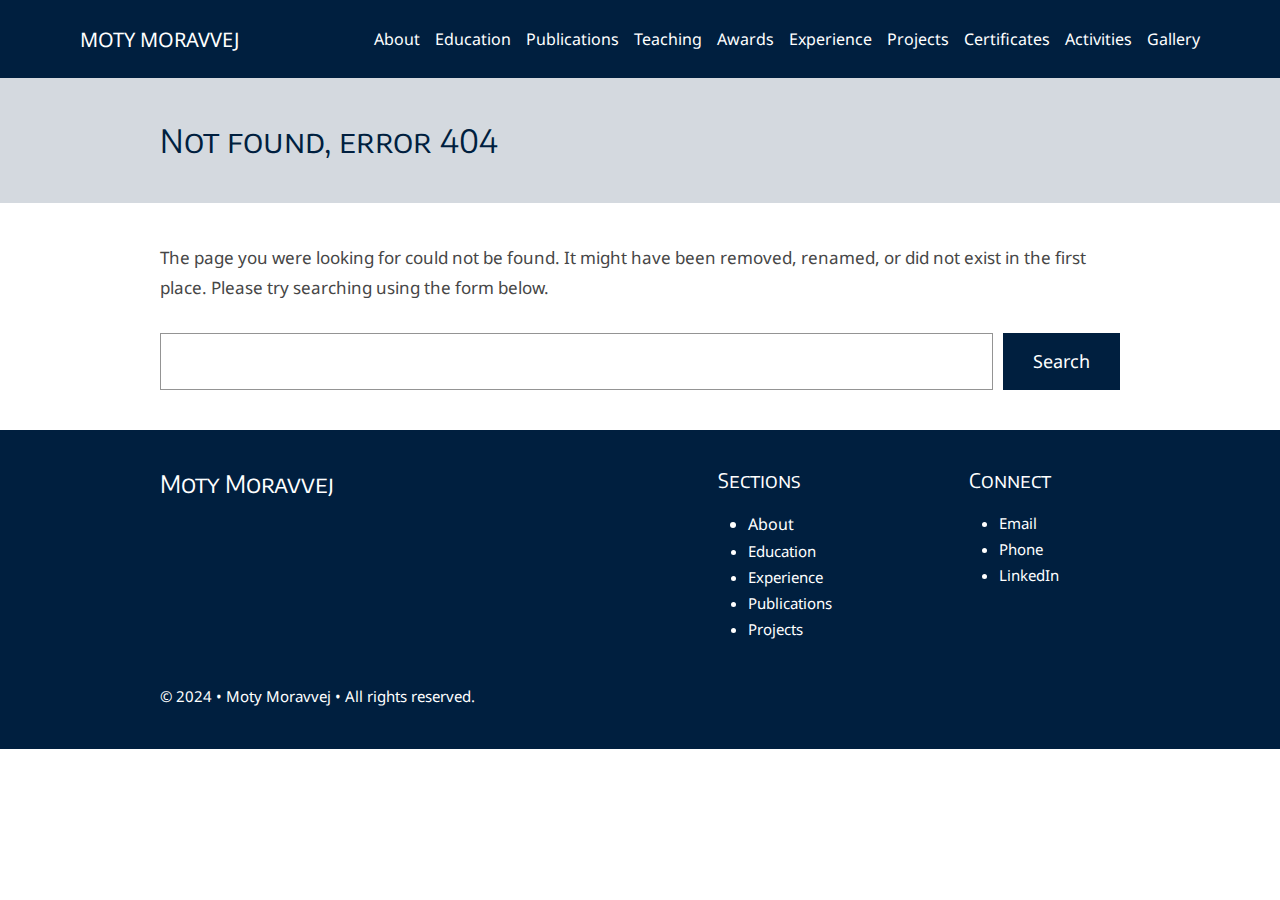
==== 404/index.html @ e3e59a63 "Add files via upload" ====
<!DOCTYPE html>
<html lang="en-CA">
<head>
	<meta charset="UTF-8">
	<meta name="viewport" content="width=device-width, initial-scale=1">
<meta name="robots" content="max-image-preview:large">
<title>Page not found &#8211; Moty Moravvej</title>
<link rel="alternate" type="application/rss+xml" title="Moty Moravvej &raquo; Feed" href="https://mmoravvejh.github.io/feed/">
<link rel="alternate" type="application/rss+xml" title="Moty Moravvej &raquo; Comments Feed" href="https://mmoravvejh.github.io/comments/feed/">
<script>
window._wpemojiSettings = {"baseUrl":"https:\/\/s.w.org\/images\/core\/emoji\/15.0.3\/72x72\/","ext":".png","svgUrl":"https:\/\/s.w.org\/images\/core\/emoji\/15.0.3\/svg\/","svgExt":".svg","source":{"concatemoji":"https:\/\/mmoravvejh.github.io\/wp-includes\/js\/wp-emoji-release.min.js?ver=6.6.1"}};
/*! This file is auto-generated */
!function(i,n){var o,s,e;function c(e){try{var t={supportTests:e,timestamp:(new Date).valueOf()};sessionStorage.setItem(o,JSON.stringify(t))}catch(e){}}function p(e,t,n){e.clearRect(0,0,e.canvas.width,e.canvas.height),e.fillText(t,0,0);var t=new Uint32Array(e.getImageData(0,0,e.canvas.width,e.canvas.height).data),r=(e.clearRect(0,0,e.canvas.width,e.canvas.height),e.fillText(n,0,0),new Uint32Array(e.getImageData(0,0,e.canvas.width,e.canvas.height).data));return t.every(function(e,t){return e===r[t]})}function u(e,t,n){switch(t){case"flag":return n(e,"🏳️‍⚧️","🏳️​⚧️")?!1:!n(e,"🇺🇳","🇺​🇳")&&!n(e,"🏴󠁧󠁢󠁥󠁮󠁧󠁿","🏴​󠁧​󠁢​󠁥​󠁮​󠁧​󠁿");case"emoji":return!n(e,"🐦‍⬛","🐦​⬛")}return!1}function f(e,t,n){var r="undefined"!=typeof WorkerGlobalScope&&self instanceof WorkerGlobalScope?new OffscreenCanvas(300,150):i.createElement("canvas"),a=r.getContext("2d",{willReadFrequently:!0}),o=(a.textBaseline="top",a.font="600 32px Arial",{});return e.forEach(function(e){o[e]=t(a,e,n)}),o}function t(e){var t=i.createElement("script");t.src=e,t.defer=!0,i.head.appendChild(t)}"undefined"!=typeof Promise&&(o="wpEmojiSettingsSupports",s=["flag","emoji"],n.supports={everything:!0,everythingExceptFlag:!0},e=new Promise(function(e){i.addEventListener("DOMContentLoaded",e,{once:!0})}),new Promise(function(t){var n=function(){try{var e=JSON.parse(sessionStorage.getItem(o));if("object"==typeof e&&"number"==typeof e.timestamp&&(new Date).valueOf()<e.timestamp+604800&&"object"==typeof e.supportTests)return e.supportTests}catch(e){}return null}();if(!n){if("undefined"!=typeof Worker&&"undefined"!=typeof OffscreenCanvas&&"undefined"!=typeof URL&&URL.createObjectURL&&"undefined"!=typeof Blob)try{var e="postMessage("+f.toString()+"("+[JSON.stringify(s),u.toString(),p.toString()].join(",")+"));",r=new Blob([e],{type:"text/javascript"}),a=new Worker(URL.createObjectURL(r),{name:"wpTestEmojiSupports"});return void(a.onmessage=function(e){c(n=e.data),a.terminate(),t(n)})}catch(e){}c(n=f(s,u,p))}t(n)}).then(function(e){for(var t in e)n.supports[t]=e[t],n.supports.everything=n.supports.everything&&n.supports[t],"flag"!==t&&(n.supports.everythingExceptFlag=n.supports.everythingExceptFlag&&n.supports[t]);n.supports.everythingExceptFlag=n.supports.everythingExceptFlag&&!n.supports.flag,n.DOMReady=!1,n.readyCallback=function(){n.DOMReady=!0}}).then(function(){return e}).then(function(){var e;n.supports.everything||(n.readyCallback(),(e=n.source||{}).concatemoji?t(e.concatemoji):e.wpemoji&&e.twemoji&&(t(e.twemoji),t(e.wpemoji)))}))}((window,document),window._wpemojiSettings);
</script>
<style id="wp-block-site-title-inline-css">:root :where(.wp-block-site-title a){color:inherit}</style>
<style id="wp-block-group-inline-css">.wp-block-group{box-sizing:border-box}:where(.wp-block-group.wp-block-group-is-layout-constrained){position:relative}</style>
<style id="wp-block-navigation-link-inline-css">.wp-block-navigation .wp-block-navigation-item__label{overflow-wrap:break-word}.wp-block-navigation .wp-block-navigation-item__description{display:none}.link-ui-tools{border-top:1px solid #f0f0f0;padding:8px}.link-ui-block-inserter{padding-top:8px}.link-ui-block-inserter__back{margin-left:8px;text-transform:uppercase}</style>
<link rel="stylesheet" id="wp-block-navigation-css" href="https://mmoravvejh.github.io/wp-includes/blocks/navigation/style.min.css?ver=6.6.1" media="all">
<style id="wp-block-heading-inline-css">h1.has-background,h2.has-background,h3.has-background,h4.has-background,h5.has-background,h6.has-background{padding:1.25em 2.375em}h1.has-text-align-left[style*=writing-mode]:where([style*=vertical-lr]),h1.has-text-align-right[style*=writing-mode]:where([style*=vertical-rl]),h2.has-text-align-left[style*=writing-mode]:where([style*=vertical-lr]),h2.has-text-align-right[style*=writing-mode]:where([style*=vertical-rl]),h3.has-text-align-left[style*=writing-mode]:where([style*=vertical-lr]),h3.has-text-align-right[style*=writing-mode]:where([style*=vertical-rl]),h4.has-text-align-left[style*=writing-mode]:where([style*=vertical-lr]),h4.has-text-align-right[style*=writing-mode]:where([style*=vertical-rl]),h5.has-text-align-left[style*=writing-mode]:where([style*=vertical-lr]),h5.has-text-align-right[style*=writing-mode]:where([style*=vertical-rl]),h6.has-text-align-left[style*=writing-mode]:where([style*=vertical-lr]),h6.has-text-align-right[style*=writing-mode]:where([style*=vertical-rl]){rotate:180deg}</style>
<style id="wp-block-paragraph-inline-css">.is-small-text{font-size:.875em}.is-regular-text{font-size:1em}.is-large-text{font-size:2.25em}.is-larger-text{font-size:3em}.has-drop-cap:not(:focus):first-letter{float:left;font-size:8.4em;font-style:normal;font-weight:100;line-height:.68;margin:.05em .1em 0 0;text-transform:uppercase}body.rtl .has-drop-cap:not(:focus):first-letter{float:none;margin-left:.1em}p.has-drop-cap.has-background{overflow:hidden}:root :where(p.has-background){padding:1.25em 2.375em}:where(p.has-text-color:not(.has-link-color)) a{color:inherit}p.has-text-align-left[style*="writing-mode:vertical-lr"],p.has-text-align-right[style*="writing-mode:vertical-rl"]{rotate:180deg}</style>
<style id="wp-block-search-inline-css">.wp-block-search__button{margin-left:10px;word-break:normal}.wp-block-search__button.has-icon{line-height:0}.wp-block-search__button svg{height:1.25em;min-height:24px;min-width:24px;width:1.25em;fill:currentColor;vertical-align:text-bottom}:where(.wp-block-search__button){border:1px solid #ccc;padding:6px 10px}.wp-block-search__inside-wrapper{display:flex;flex:auto;flex-wrap:nowrap;max-width:100%}.wp-block-search__label{width:100%}.wp-block-search__input{appearance:none;border:1px solid #949494;flex-grow:1;margin-left:0;margin-right:0;min-width:3rem;padding:8px;text-decoration:unset!important}.wp-block-search.wp-block-search__button-only .wp-block-search__button{flex-shrink:0;margin-left:0;max-width:100%}.wp-block-search.wp-block-search__button-only .wp-block-search__button[aria-expanded=true]{max-width:calc(100% - 100px)}.wp-block-search.wp-block-search__button-only .wp-block-search__inside-wrapper{min-width:0!important;transition-property:width}.wp-block-search.wp-block-search__button-only .wp-block-search__input{flex-basis:100%;transition-duration:.3s}.wp-block-search.wp-block-search__button-only.wp-block-search__searchfield-hidden,.wp-block-search.wp-block-search__button-only.wp-block-search__searchfield-hidden .wp-block-search__inside-wrapper{overflow:hidden}.wp-block-search.wp-block-search__button-only.wp-block-search__searchfield-hidden .wp-block-search__input{border-left-width:0!important;border-right-width:0!important;flex-basis:0;flex-grow:0;margin:0;min-width:0!important;padding-left:0!important;padding-right:0!important;width:0!important}:where(.wp-block-search__input){font-family:inherit;font-size:inherit;font-style:inherit;font-weight:inherit;letter-spacing:inherit;line-height:inherit;text-transform:inherit}:where(.wp-block-search__button-inside .wp-block-search__inside-wrapper){border:1px solid #949494;box-sizing:border-box;padding:4px}:where(.wp-block-search__button-inside .wp-block-search__inside-wrapper) .wp-block-search__input{border:none;border-radius:0;padding:0 4px}:where(.wp-block-search__button-inside .wp-block-search__inside-wrapper) .wp-block-search__input:focus{outline:none}:where(.wp-block-search__button-inside .wp-block-search__inside-wrapper) :where(.wp-block-search__button){padding:4px 8px}.wp-block-search.aligncenter .wp-block-search__inside-wrapper{margin:auto}.wp-block[data-align=right] .wp-block-search.wp-block-search__button-only .wp-block-search__inside-wrapper{float:right}</style>
<style id="wp-block-list-inline-css">ol,ul{box-sizing:border-box}:root :where(ul.has-background,ol.has-background){padding:1.25em 2.375em}</style>
<style id="wp-block-columns-inline-css">.wp-block-columns{align-items:normal!important;box-sizing:border-box;display:flex;flex-wrap:wrap!important}@media (min-width:782px){.wp-block-columns{flex-wrap:nowrap!important}}.wp-block-columns.are-vertically-aligned-top{align-items:flex-start}.wp-block-columns.are-vertically-aligned-center{align-items:center}.wp-block-columns.are-vertically-aligned-bottom{align-items:flex-end}@media (max-width:781px){.wp-block-columns:not(.is-not-stacked-on-mobile)>.wp-block-column{flex-basis:100%!important}}@media (min-width:782px){.wp-block-columns:not(.is-not-stacked-on-mobile)>.wp-block-column{flex-basis:0;flex-grow:1}.wp-block-columns:not(.is-not-stacked-on-mobile)>.wp-block-column[style*=flex-basis]{flex-grow:0}}.wp-block-columns.is-not-stacked-on-mobile{flex-wrap:nowrap!important}.wp-block-columns.is-not-stacked-on-mobile>.wp-block-column{flex-basis:0;flex-grow:1}.wp-block-columns.is-not-stacked-on-mobile>.wp-block-column[style*=flex-basis]{flex-grow:0}:where(.wp-block-columns){margin-bottom:1.75em}:where(.wp-block-columns.has-background){padding:1.25em 2.375em}.wp-block-column{flex-grow:1;min-width:0;overflow-wrap:break-word;word-break:break-word}.wp-block-column.is-vertically-aligned-top{align-self:flex-start}.wp-block-column.is-vertically-aligned-center{align-self:center}.wp-block-column.is-vertically-aligned-bottom{align-self:flex-end}.wp-block-column.is-vertically-aligned-stretch{align-self:stretch}.wp-block-column.is-vertically-aligned-bottom,.wp-block-column.is-vertically-aligned-center,.wp-block-column.is-vertically-aligned-top{width:100%}</style>
<style id="wp-emoji-styles-inline-css">img.wp-smiley, img.emoji {
		display: inline !important;
		border: none !important;
		box-shadow: none !important;
		height: 1em !important;
		width: 1em !important;
		margin: 0 0.07em !important;
		vertical-align: -0.1em !important;
		background: none !important;
		padding: 0 !important;
	}</style>
<style id="wp-block-library-inline-css">:root{--wp-admin-theme-color:#007cba;--wp-admin-theme-color--rgb:0,124,186;--wp-admin-theme-color-darker-10:#006ba1;--wp-admin-theme-color-darker-10--rgb:0,107,161;--wp-admin-theme-color-darker-20:#005a87;--wp-admin-theme-color-darker-20--rgb:0,90,135;--wp-admin-border-width-focus:2px;--wp-block-synced-color:#7a00df;--wp-block-synced-color--rgb:122,0,223;--wp-bound-block-color:var(--wp-block-synced-color)}@media (min-resolution:192dpi){:root{--wp-admin-border-width-focus:1.5px}}.wp-element-button{cursor:pointer}:root{--wp--preset--font-size--normal:16px;--wp--preset--font-size--huge:42px}:root .has-very-light-gray-background-color{background-color:#eee}:root .has-very-dark-gray-background-color{background-color:#313131}:root .has-very-light-gray-color{color:#eee}:root .has-very-dark-gray-color{color:#313131}:root .has-vivid-green-cyan-to-vivid-cyan-blue-gradient-background{background:linear-gradient(135deg,#00d084,#0693e3)}:root .has-purple-crush-gradient-background{background:linear-gradient(135deg,#34e2e4,#4721fb 50%,#ab1dfe)}:root .has-hazy-dawn-gradient-background{background:linear-gradient(135deg,#faaca8,#dad0ec)}:root .has-subdued-olive-gradient-background{background:linear-gradient(135deg,#fafae1,#67a671)}:root .has-atomic-cream-gradient-background{background:linear-gradient(135deg,#fdd79a,#004a59)}:root .has-nightshade-gradient-background{background:linear-gradient(135deg,#330968,#31cdcf)}:root .has-midnight-gradient-background{background:linear-gradient(135deg,#020381,#2874fc)}.has-regular-font-size{font-size:1em}.has-larger-font-size{font-size:2.625em}.has-normal-font-size{font-size:var(--wp--preset--font-size--normal)}.has-huge-font-size{font-size:var(--wp--preset--font-size--huge)}.has-text-align-center{text-align:center}.has-text-align-left{text-align:left}.has-text-align-right{text-align:right}#end-resizable-editor-section{display:none}.aligncenter{clear:both}.items-justified-left{justify-content:flex-start}.items-justified-center{justify-content:center}.items-justified-right{justify-content:flex-end}.items-justified-space-between{justify-content:space-between}.screen-reader-text{border:0;clip:rect(1px,1px,1px,1px);clip-path:inset(50%);height:1px;margin:-1px;overflow:hidden;padding:0;position:absolute;width:1px;word-wrap:normal!important}.screen-reader-text:focus{background-color:#ddd;clip:auto!important;clip-path:none;color:#444;display:block;font-size:1em;height:auto;left:5px;line-height:normal;padding:15px 23px 14px;text-decoration:none;top:5px;width:auto;z-index:100000}html :where(.has-border-color){border-style:solid}html :where([style*=border-top-color]){border-top-style:solid}html :where([style*=border-right-color]){border-right-style:solid}html :where([style*=border-bottom-color]){border-bottom-style:solid}html :where([style*=border-left-color]){border-left-style:solid}html :where([style*=border-width]){border-style:solid}html :where([style*=border-top-width]){border-top-style:solid}html :where([style*=border-right-width]){border-right-style:solid}html :where([style*=border-bottom-width]){border-bottom-style:solid}html :where([style*=border-left-width]){border-left-style:solid}html :where(img[class*=wp-image-]){height:auto;max-width:100%}:where(figure){margin:0 0 1em}html :where(.is-position-sticky){--wp-admin--admin-bar--position-offset:var(--wp-admin--admin-bar--height,0px)}@media screen and (max-width:600px){html :where(.is-position-sticky){--wp-admin--admin-bar--position-offset:0px}}</style>
<style id="global-styles-inline-css">:root{--wp--preset--aspect-ratio--square: 1;--wp--preset--aspect-ratio--4-3: 4/3;--wp--preset--aspect-ratio--3-4: 3/4;--wp--preset--aspect-ratio--3-2: 3/2;--wp--preset--aspect-ratio--2-3: 2/3;--wp--preset--aspect-ratio--16-9: 16/9;--wp--preset--aspect-ratio--9-16: 9/16;--wp--preset--color--black: #000000;--wp--preset--color--cyan-bluish-gray: #abb8c3;--wp--preset--color--white: #ffffff;--wp--preset--color--pale-pink: #f78da7;--wp--preset--color--vivid-red: #cf2e2e;--wp--preset--color--luminous-vivid-orange: #ff6900;--wp--preset--color--luminous-vivid-amber: #fcb900;--wp--preset--color--light-green-cyan: #7bdcb5;--wp--preset--color--vivid-green-cyan: #00d084;--wp--preset--color--pale-cyan-blue: #8ed1fc;--wp--preset--color--vivid-cyan-blue: #0693e3;--wp--preset--color--vivid-purple: #9b51e0;--wp--preset--color--base: #ffffff;--wp--preset--color--contrast: #464646;--wp--preset--color--primary: #334156;--wp--preset--color--secondary: #001f3f;--wp--preset--color--neutral: #eeeeee;--wp--preset--gradient--vivid-cyan-blue-to-vivid-purple: linear-gradient(135deg,rgba(6,147,227,1) 0%,rgb(155,81,224) 100%);--wp--preset--gradient--light-green-cyan-to-vivid-green-cyan: linear-gradient(135deg,rgb(122,220,180) 0%,rgb(0,208,130) 100%);--wp--preset--gradient--luminous-vivid-amber-to-luminous-vivid-orange: linear-gradient(135deg,rgba(252,185,0,1) 0%,rgba(255,105,0,1) 100%);--wp--preset--gradient--luminous-vivid-orange-to-vivid-red: linear-gradient(135deg,rgba(255,105,0,1) 0%,rgb(207,46,46) 100%);--wp--preset--gradient--very-light-gray-to-cyan-bluish-gray: linear-gradient(135deg,rgb(238,238,238) 0%,rgb(169,184,195) 100%);--wp--preset--gradient--cool-to-warm-spectrum: linear-gradient(135deg,rgb(74,234,220) 0%,rgb(151,120,209) 20%,rgb(207,42,186) 40%,rgb(238,44,130) 60%,rgb(251,105,98) 80%,rgb(254,248,76) 100%);--wp--preset--gradient--blush-light-purple: linear-gradient(135deg,rgb(255,206,236) 0%,rgb(152,150,240) 100%);--wp--preset--gradient--blush-bordeaux: linear-gradient(135deg,rgb(254,205,165) 0%,rgb(254,45,45) 50%,rgb(107,0,62) 100%);--wp--preset--gradient--luminous-dusk: linear-gradient(135deg,rgb(255,203,112) 0%,rgb(199,81,192) 50%,rgb(65,88,208) 100%);--wp--preset--gradient--pale-ocean: linear-gradient(135deg,rgb(255,245,203) 0%,rgb(182,227,212) 50%,rgb(51,167,181) 100%);--wp--preset--gradient--electric-grass: linear-gradient(135deg,rgb(202,248,128) 0%,rgb(113,206,126) 100%);--wp--preset--gradient--midnight: linear-gradient(135deg,rgb(2,3,129) 0%,rgb(40,116,252) 100%);--wp--preset--font-size--small: 18px;--wp--preset--font-size--medium: clamp(18px, 1.125rem + ((1vw - 3.2px) * 0.227), 20px);--wp--preset--font-size--large: clamp(20px, 1.25rem + ((1vw - 3.2px) * 0.455), 24px);--wp--preset--font-size--x-large: clamp(24px, 1.5rem + ((1vw - 3.2px) * 0.682), 30px);--wp--preset--font-size--x-small: 16px;--wp--preset--font-size--max-36: clamp(30px, 1.875rem + ((1vw - 3.2px) * 0.682), 36px);--wp--preset--font-size--max-48: clamp(36px, 2.25rem + ((1vw - 3.2px) * 1.364), 48px);--wp--preset--font-size--max-60: clamp(42px, 2.625rem + ((1vw - 3.2px) * 2.045), 60px);--wp--preset--font-size--max-72: clamp(48px, 3rem + ((1vw - 3.2px) * 2.727), 72px);--wp--preset--font-family--ibm-plex-sans: "IBM Plex Sans", sans-serif;--wp--preset--font-family--noto-sans: "Noto Sans", sans-serif;--wp--preset--font-family--encode-sans: "Encode Sans", sans-serif;--wp--preset--font-family--encode-sans-sc: "Encode Sans SC", sans-serif;--wp--preset--spacing--20: 0.44rem;--wp--preset--spacing--30: 0.67rem;--wp--preset--spacing--40: 1rem;--wp--preset--spacing--50: 1.5rem;--wp--preset--spacing--60: 2.25rem;--wp--preset--spacing--70: 3.38rem;--wp--preset--spacing--80: 5.06rem;--wp--preset--spacing--x-small: 20px;--wp--preset--spacing--small: clamp(30px, 4vw, 40px);--wp--preset--spacing--medium: clamp(40px, 6vw, 60px);--wp--preset--spacing--large: clamp(50px, 8vw, 80px);--wp--preset--spacing--x-large: clamp(60px, 10vw, 100px);--wp--preset--shadow--natural: 6px 6px 9px rgba(0, 0, 0, 0.2);--wp--preset--shadow--deep: 12px 12px 50px rgba(0, 0, 0, 0.4);--wp--preset--shadow--sharp: 6px 6px 0px rgba(0, 0, 0, 0.2);--wp--preset--shadow--outlined: 6px 6px 0px -3px rgba(255, 255, 255, 1), 6px 6px rgba(0, 0, 0, 1);--wp--preset--shadow--crisp: 6px 6px 0px rgba(0, 0, 0, 1);--wp--custom--font-weight--black: 900;--wp--custom--font-weight--bold: 700;--wp--custom--font-weight--extra-bold: 800;--wp--custom--font-weight--extra-light: 200;--wp--custom--font-weight--light: 300;--wp--custom--font-weight--medium: 500;--wp--custom--font-weight--regular: 400;--wp--custom--font-weight--semi-bold: 600;--wp--custom--font-weight--thin: 100;--wp--custom--line-height--body: 1.75;--wp--custom--line-height--heading: 1.1;--wp--custom--line-height--medium: 1.5;--wp--custom--line-height--one: 1;--wp--custom--spacing--gap: 30px;}:root { --wp--style--global--content-size: 960px;--wp--style--global--wide-size: 1200px; }:where(body) { margin: 0; }.wp-site-blocks { padding-top: var(--wp--style--root--padding-top); padding-bottom: var(--wp--style--root--padding-bottom); }.has-global-padding { padding-right: var(--wp--style--root--padding-right); padding-left: var(--wp--style--root--padding-left); }.has-global-padding > .alignfull { margin-right: calc(var(--wp--style--root--padding-right) * -1); margin-left: calc(var(--wp--style--root--padding-left) * -1); }.has-global-padding :where(:not(.alignfull.is-layout-flow) > .has-global-padding:not(.wp-block-block, .alignfull)) { padding-right: 0; padding-left: 0; }.has-global-padding :where(:not(.alignfull.is-layout-flow) > .has-global-padding:not(.wp-block-block, .alignfull)) > .alignfull { margin-left: 0; margin-right: 0; }.wp-site-blocks > .alignleft { float: left; margin-right: 2em; }.wp-site-blocks > .alignright { float: right; margin-left: 2em; }.wp-site-blocks > .aligncenter { justify-content: center; margin-left: auto; margin-right: auto; }:where(.wp-site-blocks) > * { margin-block-start: var(--wp--custom--spacing--gap); margin-block-end: 0; }:where(.wp-site-blocks) > :first-child { margin-block-start: 0; }:where(.wp-site-blocks) > :last-child { margin-block-end: 0; }:root { --wp--style--block-gap: var(--wp--custom--spacing--gap); }.is-layout-flow  > :first-child{margin-block-start: 0;}.is-layout-flow  > :last-child{margin-block-end: 0;}.is-layout-flow  > *{margin-block-start: var(--wp--custom--spacing--gap);margin-block-end: 0;}.is-layout-constrained  > :first-child{margin-block-start: 0;}.is-layout-constrained  > :last-child{margin-block-end: 0;}.is-layout-constrained  > *{margin-block-start: var(--wp--custom--spacing--gap);margin-block-end: 0;}.is-layout-flex {gap: var(--wp--custom--spacing--gap);}.is-layout-grid {gap: var(--wp--custom--spacing--gap);}.is-layout-flow > .alignleft{float: left;margin-inline-start: 0;margin-inline-end: 2em;}.is-layout-flow > .alignright{float: right;margin-inline-start: 2em;margin-inline-end: 0;}.is-layout-flow > .aligncenter{margin-left: auto !important;margin-right: auto !important;}.is-layout-constrained > .alignleft{float: left;margin-inline-start: 0;margin-inline-end: 2em;}.is-layout-constrained > .alignright{float: right;margin-inline-start: 2em;margin-inline-end: 0;}.is-layout-constrained > .aligncenter{margin-left: auto !important;margin-right: auto !important;}.is-layout-constrained > :where(:not(.alignleft):not(.alignright):not(.alignfull)){max-width: var(--wp--style--global--content-size);margin-left: auto !important;margin-right: auto !important;}.is-layout-constrained > .alignwide{max-width: var(--wp--style--global--wide-size);}body .is-layout-flex{display: flex;}.is-layout-flex{flex-wrap: wrap;align-items: center;}.is-layout-flex > :is(*, div){margin: 0;}body .is-layout-grid{display: grid;}.is-layout-grid > :is(*, div){margin: 0;}:root :where(body){background-color: var(--wp--preset--color--base);color: var(--wp--preset--color--contrast);font-family: var(--wp--preset--font-family--noto-sans);font-size: clamp(14px, 0.875rem + ((1vw - 3.2px) * 0.341), 17px);font-style: normal;font-weight: 400;line-height: var(--wp--custom--line-height--body);--wp--style--root--padding-top: 0px;--wp--style--root--padding-right: var(--wp--custom--spacing--gap);--wp--style--root--padding-bottom: 0px;--wp--style--root--padding-left: var(--wp--custom--spacing--gap);}a:where(:not(.wp-element-button)){color: var(--wp--preset--color--contrast);font-family: var(--wp--preset--font-family--noto-sans);font-style: normal;font-weight: 400;text-decoration: underline;}:root :where(a:where(:not(.wp-element-button)):hover){color: var(--wp--preset--color--contrast);}h1, h2, h3, h4, h5, h6{color: var(--wp--preset--color--secondary);font-family: var(--wp--preset--font-family--encode-sans-sc);font-weight: var(--wp--custom--font-weight--regular);line-height: var(--wp--custom--line-height--heading);}h1{font-family: var(--wp--preset--font-family--encode-sans-sc);font-size: clamp(20px, 1.25rem + ((1vw - 3.2px) * 1.364), 32px);}h2{font-family: var(--wp--preset--font-family--encode-sans-sc);font-size: clamp(20px, 1.25rem + ((1vw - 3.2px) * 1.364), 32px);font-style: normal;font-weight: 400;}h3{font-family: var(--wp--preset--font-family--encode-sans-sc);font-size: var(--wp--preset--font-size--large);}h4{font-size: var(--wp--preset--font-size--medium);}h5{font-size: var(--wp--preset--font-size--small);}h6{font-size: var(--wp--preset--font-size--small);}:root :where(.wp-element-button, .wp-block-button__link){background-color: var(--wp--preset--color--secondary);border-width: 0;color: var(--wp--preset--color--base);font-family: var(--wp--preset--font-family--noto-sans);font-size: var(--wp--preset--font-size--x-small);font-weight: var(--wp--custom--font-weight--regular);line-height: var(--wp--custom--line-height--medium);padding-top: 15px;padding-right: 30px;padding-bottom: 15px;padding-left: 30px;text-decoration: none;}:root :where(.wp-element-button:hover, .wp-block-button__link:hover){background-color: var(--wp--preset--color--primary);}:root :where(.wp-element-caption, .wp-block-audio figcaption, .wp-block-embed figcaption, .wp-block-gallery figcaption, .wp-block-image figcaption, .wp-block-table figcaption, .wp-block-video figcaption){font-family: var(--wp--preset--font-family--noto-sans);font-size: var(--wp--preset--font-size--small);margin-top: 10px;margin-bottom: 0px;}.has-black-color{color: var(--wp--preset--color--black) !important;}.has-cyan-bluish-gray-color{color: var(--wp--preset--color--cyan-bluish-gray) !important;}.has-white-color{color: var(--wp--preset--color--white) !important;}.has-pale-pink-color{color: var(--wp--preset--color--pale-pink) !important;}.has-vivid-red-color{color: var(--wp--preset--color--vivid-red) !important;}.has-luminous-vivid-orange-color{color: var(--wp--preset--color--luminous-vivid-orange) !important;}.has-luminous-vivid-amber-color{color: var(--wp--preset--color--luminous-vivid-amber) !important;}.has-light-green-cyan-color{color: var(--wp--preset--color--light-green-cyan) !important;}.has-vivid-green-cyan-color{color: var(--wp--preset--color--vivid-green-cyan) !important;}.has-pale-cyan-blue-color{color: var(--wp--preset--color--pale-cyan-blue) !important;}.has-vivid-cyan-blue-color{color: var(--wp--preset--color--vivid-cyan-blue) !important;}.has-vivid-purple-color{color: var(--wp--preset--color--vivid-purple) !important;}.has-base-color{color: var(--wp--preset--color--base) !important;}.has-contrast-color{color: var(--wp--preset--color--contrast) !important;}.has-primary-color{color: var(--wp--preset--color--primary) !important;}.has-secondary-color{color: var(--wp--preset--color--secondary) !important;}.has-neutral-color{color: var(--wp--preset--color--neutral) !important;}.has-black-background-color{background-color: var(--wp--preset--color--black) !important;}.has-cyan-bluish-gray-background-color{background-color: var(--wp--preset--color--cyan-bluish-gray) !important;}.has-white-background-color{background-color: var(--wp--preset--color--white) !important;}.has-pale-pink-background-color{background-color: var(--wp--preset--color--pale-pink) !important;}.has-vivid-red-background-color{background-color: var(--wp--preset--color--vivid-red) !important;}.has-luminous-vivid-orange-background-color{background-color: var(--wp--preset--color--luminous-vivid-orange) !important;}.has-luminous-vivid-amber-background-color{background-color: var(--wp--preset--color--luminous-vivid-amber) !important;}.has-light-green-cyan-background-color{background-color: var(--wp--preset--color--light-green-cyan) !important;}.has-vivid-green-cyan-background-color{background-color: var(--wp--preset--color--vivid-green-cyan) !important;}.has-pale-cyan-blue-background-color{background-color: var(--wp--preset--color--pale-cyan-blue) !important;}.has-vivid-cyan-blue-background-color{background-color: var(--wp--preset--color--vivid-cyan-blue) !important;}.has-vivid-purple-background-color{background-color: var(--wp--preset--color--vivid-purple) !important;}.has-base-background-color{background-color: var(--wp--preset--color--base) !important;}.has-contrast-background-color{background-color: var(--wp--preset--color--contrast) !important;}.has-primary-background-color{background-color: var(--wp--preset--color--primary) !important;}.has-secondary-background-color{background-color: var(--wp--preset--color--secondary) !important;}.has-neutral-background-color{background-color: var(--wp--preset--color--neutral) !important;}.has-black-border-color{border-color: var(--wp--preset--color--black) !important;}.has-cyan-bluish-gray-border-color{border-color: var(--wp--preset--color--cyan-bluish-gray) !important;}.has-white-border-color{border-color: var(--wp--preset--color--white) !important;}.has-pale-pink-border-color{border-color: var(--wp--preset--color--pale-pink) !important;}.has-vivid-red-border-color{border-color: var(--wp--preset--color--vivid-red) !important;}.has-luminous-vivid-orange-border-color{border-color: var(--wp--preset--color--luminous-vivid-orange) !important;}.has-luminous-vivid-amber-border-color{border-color: var(--wp--preset--color--luminous-vivid-amber) !important;}.has-light-green-cyan-border-color{border-color: var(--wp--preset--color--light-green-cyan) !important;}.has-vivid-green-cyan-border-color{border-color: var(--wp--preset--color--vivid-green-cyan) !important;}.has-pale-cyan-blue-border-color{border-color: var(--wp--preset--color--pale-cyan-blue) !important;}.has-vivid-cyan-blue-border-color{border-color: var(--wp--preset--color--vivid-cyan-blue) !important;}.has-vivid-purple-border-color{border-color: var(--wp--preset--color--vivid-purple) !important;}.has-base-border-color{border-color: var(--wp--preset--color--base) !important;}.has-contrast-border-color{border-color: var(--wp--preset--color--contrast) !important;}.has-primary-border-color{border-color: var(--wp--preset--color--primary) !important;}.has-secondary-border-color{border-color: var(--wp--preset--color--secondary) !important;}.has-neutral-border-color{border-color: var(--wp--preset--color--neutral) !important;}.has-vivid-cyan-blue-to-vivid-purple-gradient-background{background: var(--wp--preset--gradient--vivid-cyan-blue-to-vivid-purple) !important;}.has-light-green-cyan-to-vivid-green-cyan-gradient-background{background: var(--wp--preset--gradient--light-green-cyan-to-vivid-green-cyan) !important;}.has-luminous-vivid-amber-to-luminous-vivid-orange-gradient-background{background: var(--wp--preset--gradient--luminous-vivid-amber-to-luminous-vivid-orange) !important;}.has-luminous-vivid-orange-to-vivid-red-gradient-background{background: var(--wp--preset--gradient--luminous-vivid-orange-to-vivid-red) !important;}.has-very-light-gray-to-cyan-bluish-gray-gradient-background{background: var(--wp--preset--gradient--very-light-gray-to-cyan-bluish-gray) !important;}.has-cool-to-warm-spectrum-gradient-background{background: var(--wp--preset--gradient--cool-to-warm-spectrum) !important;}.has-blush-light-purple-gradient-background{background: var(--wp--preset--gradient--blush-light-purple) !important;}.has-blush-bordeaux-gradient-background{background: var(--wp--preset--gradient--blush-bordeaux) !important;}.has-luminous-dusk-gradient-background{background: var(--wp--preset--gradient--luminous-dusk) !important;}.has-pale-ocean-gradient-background{background: var(--wp--preset--gradient--pale-ocean) !important;}.has-electric-grass-gradient-background{background: var(--wp--preset--gradient--electric-grass) !important;}.has-midnight-gradient-background{background: var(--wp--preset--gradient--midnight) !important;}.has-small-font-size{font-size: var(--wp--preset--font-size--small) !important;}.has-medium-font-size{font-size: var(--wp--preset--font-size--medium) !important;}.has-large-font-size{font-size: var(--wp--preset--font-size--large) !important;}.has-x-large-font-size{font-size: var(--wp--preset--font-size--x-large) !important;}.has-x-small-font-size{font-size: var(--wp--preset--font-size--x-small) !important;}.has-max-36-font-size{font-size: var(--wp--preset--font-size--max-36) !important;}.has-max-48-font-size{font-size: var(--wp--preset--font-size--max-48) !important;}.has-max-60-font-size{font-size: var(--wp--preset--font-size--max-60) !important;}.has-max-72-font-size{font-size: var(--wp--preset--font-size--max-72) !important;}.has-ibm-plex-sans-font-family{font-family: var(--wp--preset--font-family--ibm-plex-sans) !important;}.has-noto-sans-font-family{font-family: var(--wp--preset--font-family--noto-sans) !important;}.has-encode-sans-font-family{font-family: var(--wp--preset--font-family--encode-sans) !important;}.has-encode-sans-sc-font-family{font-family: var(--wp--preset--font-family--encode-sans-sc) !important;}
:root :where(.wp-block-list){padding-left: var(--wp--custom--spacing--gap);}:root :where(.wp-block-list){}:root :where(.wp-block-list.is-style-no-disc ){list-style-type: none; padding-left: 0;}
:root :where(.wp-block-list a:where(:not(.wp-element-button))){text-decoration: none;}
:root :where(.wp-block-list a:where(:not(.wp-element-button)):hover){text-decoration: underline;}
:root :where(.wp-block-navigation){font-size: var(--wp--preset--font-size--small);}
:root :where(.wp-block-navigation a:where(:not(.wp-element-button))){text-decoration: none;}
:root :where(.wp-block-navigation a:where(:not(.wp-element-button)):hover){text-decoration: underline;}
:root :where(p.has-background ){padding: 20px 30px;}
:root :where(p a:where(:not(.wp-element-button))){text-decoration: underline;}
:root :where(p a:where(:not(.wp-element-button)):hover){text-decoration: none;}
:root :where(.wp-block-site-title){font-size: var(--wp--preset--font-size--large);}
:root :where(.wp-block-site-title a:where(:not(.wp-element-button))){text-decoration: none;}
:root :where(.wp-block-template-part){margin-top: 0;}
text-underline{
	text-decoration:underline
}:root :where(.wp-block-pullquote){}:root :where(.wp-block-pullquote p){margin: 0;}:root :where(.wp-block-code){}:root :where(.wp-block-code code){overflow-wrap: normal; overflow-x: scroll; tab-size: 4; white-space: pre !important;}:root :where(.wp-block-list){}:root :where(.wp-block-list.is-style-no-disc ){list-style-type: none; padding-left: 0;}:root :where(p.has-background ){padding: 20px 30px;}:root :where(.wp-block-post-comments-form){}:root :where(.wp-block-post-comments-form input[type=submit]){width: auto;}:root :where(.wp-block-post-comments-form label){font-size: var(--wp--preset--font-size--x-small);}:root :where(.wp-block-preformatted){overflow-wrap: normal; overflow-x: scroll; tab-size: 4; white-space: pre !important;}:root :where(.wp-block-quote){}:root :where(.wp-block-quote p){margin: 0;}:root :where(.wp-block-separator:not(.is-style-wide):not(.is-style-dots) ){width: 100px;}:root :where(.wp-block-table > tableth ){border-color: var(--wp--preset--color--contrast) !important;}:root :where(.wp-block-table > table td){border-color: var(--wp--preset--color--contrast) !important;}</style>
<style id="core-block-supports-inline-css">.wp-elements-fde78e7c9c38315b0890095f80214b30 a:where(:not(.wp-element-button)){color:var(--wp--preset--color--white);}.wp-container-core-navigation-is-layout-1{gap:15px;justify-content:flex-end;}.wp-container-core-group-is-layout-3{gap:0px;justify-content:space-between;}.wp-container-core-group-is-layout-4 > :where(:not(.alignleft):not(.alignright):not(.alignfull)){max-width:70rem;margin-left:auto !important;margin-right:auto !important;}.wp-container-core-group-is-layout-4 > .alignwide{max-width:80%;}.wp-container-core-group-is-layout-4 .alignfull{max-width:none;}.wp-container-core-group-is-layout-4 > .alignfull{margin-right:calc(var(--wp--preset--spacing--small) * -1);margin-left:calc(var(--wp--preset--spacing--small) * -1);}.wp-container-core-group-is-layout-4 > *{margin-block-start:0;margin-block-end:0;}.wp-container-core-group-is-layout-4 > * + *{margin-block-start:0;margin-block-end:0;}.wp-elements-ceb3135e2503f856cded35de84f4b0e8 a:where(:not(.wp-element-button)){color:var(--wp--preset--color--secondary);}.wp-container-core-group-is-layout-5 > .alignfull{margin-right:calc(0px * -1);margin-left:calc(0px * -1);}.wp-container-core-group-is-layout-5 > *{margin-block-start:0;margin-block-end:0;}.wp-container-core-group-is-layout-5 > * + *{margin-block-start:10px;margin-block-end:0;}.wp-elements-673c5849568043156201e1854f29af53 a:where(:not(.wp-element-button)){color:var(--wp--preset--color--base);}.wp-elements-ed2202e5d581e828c42bd27bb25340d7 a:where(:not(.wp-element-button)){color:var(--wp--preset--color--base);}.wp-elements-3ba8f4cb528330484c32e836150b2394 a:where(:not(.wp-element-button)){color:var(--wp--preset--color--base);}.wp-container-core-column-is-layout-2 > *{margin-block-start:0;margin-block-end:0;}.wp-container-core-column-is-layout-2 > * + *{margin-block-start:var(--wp--preset--spacing--x-small);margin-block-end:0;}.wp-elements-bb6c91c798b5856e4389aceec4daff7f a:where(:not(.wp-element-button)){color:var(--wp--preset--color--base);}.wp-container-core-column-is-layout-3 > *{margin-block-start:0;margin-block-end:0;}.wp-container-core-column-is-layout-3 > * + *{margin-block-start:var(--wp--preset--spacing--x-small);margin-block-end:0;}.wp-container-core-columns-is-layout-1{flex-wrap:nowrap;}.wp-elements-8f6fcf3b70f1376fc01ef7950aab0b5a a:where(:not(.wp-element-button)){color:var(--wp--preset--color--cyan-bluish-gray);}.wp-container-core-group-is-layout-9 > :where(:not(.alignleft):not(.alignright):not(.alignfull)){max-width:960px;margin-left:auto !important;margin-right:auto !important;}.wp-container-core-group-is-layout-9 > .alignwide{max-width:960px;}.wp-container-core-group-is-layout-9 .alignfull{max-width:none;}.wp-container-core-group-is-layout-9 > .alignfull{margin-right:calc(30px * -1);margin-left:calc(30px * -1);}</style>
<style id="wp-block-template-skip-link-inline-css">.skip-link.screen-reader-text {
			border: 0;
			clip: rect(1px,1px,1px,1px);
			clip-path: inset(50%);
			height: 1px;
			margin: -1px;
			overflow: hidden;
			padding: 0;
			position: absolute !important;
			width: 1px;
			word-wrap: normal !important;
		}

		.skip-link.screen-reader-text:focus {
			background-color: #eee;
			clip: auto !important;
			clip-path: none;
			color: #444;
			display: block;
			font-size: 1em;
			height: auto;
			left: 5px;
			line-height: normal;
			padding: 15px 23px 14px;
			text-decoration: none;
			top: 5px;
			width: auto;
			z-index: 100000;
		}</style>
<link rel="stylesheet" id="compilation-css" href="https://mmoravvejh.github.io/wp-content/themes/compilation/style.css?ver=1.0.4" media="all">
<link rel="https://api.w.org/" href="https://mmoravvejh.github.io/wp-json/">
<link rel="EditURI" type="application/rsd+xml" title="RSD" href="https://mmoravvejh.github.io/xmlrpc.php?rsd">
<meta name="generator" content="WordPress 6.6.1">
<script id="wp-load-polyfill-importmap">
( HTMLScriptElement.supports && HTMLScriptElement.supports("importmap") ) || document.write( '<script src="http://localhost/moty/wp-includes/js/dist/vendor/wp-polyfill-importmap.min.js?ver=1.8.2"><\/scr' + 'ipt>' );
</script>
<script type="importmap" id="wp-importmap">{"imports":{"@wordpress\/interactivity":"https:\/\/mmoravvejh.github.io\/wp-includes\/js\/dist\/interactivity.min.js?ver=6.6.1"}}</script>
<script type="module" src="https://mmoravvejh.github.io/wp-includes/blocks/navigation/view.min.js?ver=6.6.1" id="@wordpress/block-library/navigation-js-module"></script>
<link rel="modulepreload" href="https://mmoravvejh.github.io/wp-includes/js/dist/interactivity.min.js?ver=6.6.1" id="@wordpress/interactivity-js-modulepreload">
<style id="wp-fonts-local">@font-face{font-family:"IBM Plex Sans";font-style:normal;font-weight:400;font-display:fallback;src:url('https://mmoravvejh.github.io/wp-content/themes/compilation/assets/fonts/zYXgKVElMYYaJe8bpLHnCwDKtdPUFI5NadY.woff2') format('woff2');}
@font-face{font-family:"IBM Plex Sans";font-style:normal;font-weight:600;font-display:fallback;src:url('https://mmoravvejh.github.io/wp-content/themes/compilation/assets/fonts/zYX9KVElMYYaJe8bpLHnCwDKjQ76MINmdd_qFmo.woff2') format('woff2');}
@font-face{font-family:"IBM Plex Sans";font-style:normal;font-weight:300;font-display:fallback;src:url('https://mmoravvejh.github.io/wp-content/uploads/fonts/zYX9KVElMYYaJe8bpLHnCwDKjXr8MINmdd_qFmo.woff2') format('woff2');}
@font-face{font-family:"IBM Plex Sans";font-style:normal;font-weight:400;font-display:fallback;src:url('https://mmoravvejh.github.io/wp-content/uploads/fonts/zYXgKVElMYYaJe8bpLHnCwDKtdPUFI5NadY.woff2') format('woff2');}
@font-face{font-family:"IBM Plex Sans";font-style:normal;font-weight:500;font-display:fallback;src:url('https://mmoravvejh.github.io/wp-content/uploads/fonts/zYX9KVElMYYaJe8bpLHnCwDKjSL9MINmdd_qFmo.woff2') format('woff2');}
@font-face{font-family:"IBM Plex Sans";font-style:normal;font-weight:700;font-display:fallback;src:url('https://mmoravvejh.github.io/wp-content/uploads/fonts/zYX9KVElMYYaJe8bpLHnCwDKjWr7MINmdd_qFmo.woff2') format('woff2');}
@font-face{font-family:"IBM Plex Sans";font-style:normal;font-weight:600;font-display:fallback;src:url('https://mmoravvejh.github.io/wp-content/uploads/fonts/zYX9KVElMYYaJe8bpLHnCwDKjQ76MINmdd_qFmo.woff2') format('woff2');}
@font-face{font-family:"IBM Plex Sans";font-style:italic;font-weight:300;font-display:fallback;src:url('https://mmoravvejh.github.io/wp-content/uploads/fonts/zYX7KVElMYYaJe8bpLHnCwDKhdTmvIRsdP3vBmpl8A.woff2') format('woff2');}
@font-face{font-family:"IBM Plex Sans";font-style:italic;font-weight:400;font-display:fallback;src:url('https://mmoravvejh.github.io/wp-content/uploads/fonts/zYX-KVElMYYaJe8bpLHnCwDKhdTeFaxIedbzDw.woff2') format('woff2');}
@font-face{font-family:"IBM Plex Sans";font-style:italic;font-weight:500;font-display:fallback;src:url('https://mmoravvejh.github.io/wp-content/uploads/fonts/zYX7KVElMYYaJe8bpLHnCwDKhdTm5IVsdP3vBmpl8A.woff2') format('woff2');}
@font-face{font-family:"IBM Plex Sans";font-style:italic;font-weight:600;font-display:fallback;src:url('https://mmoravvejh.github.io/wp-content/uploads/fonts/zYX7KVElMYYaJe8bpLHnCwDKhdTmyIJsdP3vBmpl8A.woff2') format('woff2');}
@font-face{font-family:"IBM Plex Sans";font-style:normal;font-weight:200;font-display:fallback;src:url('https://mmoravvejh.github.io/wp-content/uploads/fonts/zYX9KVElMYYaJe8bpLHnCwDKjR7_MINmdd_qFmo.woff2') format('woff2');}
@font-face{font-family:"IBM Plex Sans";font-style:italic;font-weight:200;font-display:fallback;src:url('https://mmoravvejh.github.io/wp-content/uploads/fonts/zYX7KVElMYYaJe8bpLHnCwDKhdTm2IdsdP3vBmpl8A.woff2') format('woff2');}
@font-face{font-family:"IBM Plex Sans";font-style:italic;font-weight:700;font-display:fallback;src:url('https://mmoravvejh.github.io/wp-content/uploads/fonts/zYX7KVElMYYaJe8bpLHnCwDKhdTmrINsdP3vBmpl8A.woff2') format('woff2');}
@font-face{font-family:"Noto Sans";font-style:normal;font-weight:400;font-display:fallback;src:url('https://mmoravvejh.github.io/wp-content/uploads/fonts/o-0mIpQlx3QUlC5A4PNB6Ryti20_6n1iPHjcz6L1SoM-jCpoiyD9A99Y41P6zHtY.woff2') format('woff2');}
@font-face{font-family:"Noto Sans";font-style:normal;font-weight:500;font-display:fallback;src:url('https://mmoravvejh.github.io/wp-content/uploads/fonts/o-0mIpQlx3QUlC5A4PNB6Ryti20_6n1iPHjcz6L1SoM-jCpoiyDPA99Y41P6zHtY.woff2') format('woff2');}
@font-face{font-family:"Noto Sans";font-style:normal;font-weight:600;font-display:fallback;src:url('https://mmoravvejh.github.io/wp-content/uploads/fonts/o-0mIpQlx3QUlC5A4PNB6Ryti20_6n1iPHjcz6L1SoM-jCpoiyAjBN9Y41P6zHtY.woff2') format('woff2');}
@font-face{font-family:"Noto Sans";font-style:normal;font-weight:300;font-display:fallback;src:url('https://mmoravvejh.github.io/wp-content/uploads/fonts/o-0mIpQlx3QUlC5A4PNB6Ryti20_6n1iPHjcz6L1SoM-jCpoiyCjA99Y41P6zHtY.woff2') format('woff2');}
@font-face{font-family:"Noto Sans";font-style:normal;font-weight:700;font-display:fallback;src:url('https://mmoravvejh.github.io/wp-content/uploads/fonts/o-0mIpQlx3QUlC5A4PNB6Ryti20_6n1iPHjcz6L1SoM-jCpoiyAaBN9Y41P6zHtY.woff2') format('woff2');}
@font-face{font-family:"Noto Sans";font-style:normal;font-weight:900;font-display:fallback;src:url('https://mmoravvejh.github.io/wp-content/uploads/fonts/o-0mIpQlx3QUlC5A4PNB6Ryti20_6n1iPHjcz6L1SoM-jCpoiyBUBN9Y41P6zHtY-1.woff2') format('woff2');}
@font-face{font-family:"Noto Sans";font-style:normal;font-weight:800;font-display:fallback;src:url('https://mmoravvejh.github.io/wp-content/uploads/fonts/o-0mIpQlx3QUlC5A4PNB6Ryti20_6n1iPHjcz6L1SoM-jCpoiyB9BN9Y41P6zHtY-1.woff2') format('woff2');}
@font-face{font-family:"Noto Sans";font-style:italic;font-weight:400;font-display:fallback;src:url('https://mmoravvejh.github.io/wp-content/uploads/fonts/o-0kIpQlx3QUlC5A4PNr4C5OaxRsfNNlKbCePevHtVtX57DGjDU1QDce6VLYyWtY1rI-1.woff2') format('woff2');}
@font-face{font-family:"Noto Sans";font-style:italic;font-weight:300;font-display:fallback;src:url('https://mmoravvejh.github.io/wp-content/uploads/fonts/o-0kIpQlx3QUlC5A4PNr4C5OaxRsfNNlKbCePevHtVtX57DGjDU1QGke6VLYyWtY1rI.woff2') format('woff2');}
@font-face{font-family:"Noto Sans";font-style:italic;font-weight:600;font-display:fallback;src:url('https://mmoravvejh.github.io/wp-content/uploads/fonts/o-0kIpQlx3QUlC5A4PNr4C5OaxRsfNNlKbCePevHtVtX57DGjDU1QOkZ6VLYyWtY1rI-1.woff2') format('woff2');}
@font-face{font-family:"Noto Sans";font-style:italic;font-weight:500;font-display:fallback;src:url('https://mmoravvejh.github.io/wp-content/uploads/fonts/o-0kIpQlx3QUlC5A4PNr4C5OaxRsfNNlKbCePevHtVtX57DGjDU1QAUe6VLYyWtY1rI.woff2') format('woff2');}
@font-face{font-family:"Noto Sans";font-style:italic;font-weight:700;font-display:fallback;src:url('https://mmoravvejh.github.io/wp-content/uploads/fonts/o-0kIpQlx3QUlC5A4PNr4C5OaxRsfNNlKbCePevHtVtX57DGjDU1QNAZ6VLYyWtY1rI.woff2') format('woff2');}
@font-face{font-family:"Encode Sans";font-style:normal;font-weight:400;font-display:fallback;src:url('https://mmoravvejh.github.io/wp-content/uploads/fonts/LDIcapOFNxEwR-Bd1O9uYNmnUQomAgE25imKSbHhROjLsZBWTSrQGGHjZtCP7FJCt2c.woff2') format('woff2');}
@font-face{font-family:"Encode Sans";font-style:normal;font-weight:500;font-display:fallback;src:url('https://mmoravvejh.github.io/wp-content/uploads/fonts/LDIcapOFNxEwR-Bd1O9uYNmnUQomAgE25imKSbHhROjLsZBWTSrQGFPjZtCP7FJCt2c.woff2') format('woff2');}
@font-face{font-family:"Encode Sans";font-style:normal;font-weight:600;font-display:fallback;src:url('https://mmoravvejh.github.io/wp-content/uploads/fonts/LDIcapOFNxEwR-Bd1O9uYNmnUQomAgE25imKSbHhROjLsZBWTSrQGL_kZtCP7FJCt2c.woff2') format('woff2');}
@font-face{font-family:"Encode Sans";font-style:normal;font-weight:700;font-display:fallback;src:url('https://mmoravvejh.github.io/wp-content/uploads/fonts/LDIcapOFNxEwR-Bd1O9uYNmnUQomAgE25imKSbHhROjLsZBWTSrQGIbkZtCP7FJCt2c.woff2') format('woff2');}
@font-face{font-family:"Encode Sans SC";font-style:normal;font-weight:300;font-display:fallback;src:url('https://mmoravvejh.github.io/wp-content/uploads/fonts/jVyp7nLwCGzQ9zE7ZyRg0QRXHPZc_uUA6Kb3VJWLE_Pdtm7lcD6qvXT1HCZm8cpNOEEClIc.woff2') format('woff2');}
@font-face{font-family:"Encode Sans SC";font-style:normal;font-weight:400;font-display:fallback;src:url('https://mmoravvejh.github.io/wp-content/uploads/fonts/jVyp7nLwCGzQ9zE7ZyRg0QRXHPZc_uUA6Kb3VJWLE_Pdtm7lcD6qvXT1HHhm8cpNOEEClIc.woff2') format('woff2');}
@font-face{font-family:"Encode Sans SC";font-style:normal;font-weight:500;font-display:fallback;src:url('https://mmoravvejh.github.io/wp-content/uploads/fonts/jVyp7nLwCGzQ9zE7ZyRg0QRXHPZc_uUA6Kb3VJWLE_Pdtm7lcD6qvXT1HEpm8cpNOEEClIc.woff2') format('woff2');}
@font-face{font-family:"Encode Sans SC";font-style:normal;font-weight:600;font-display:fallback;src:url('https://mmoravvejh.github.io/wp-content/uploads/fonts/jVyp7nLwCGzQ9zE7ZyRg0QRXHPZc_uUA6Kb3VJWLE_Pdtm7lcD6qvXT1HKZh8cpNOEEClIc.woff2') format('woff2');}</style>
</head>

<body class="error404 wp-embed-responsive">

<div class="wp-site-blocks">
<header class="site-header wp-block-template-part">
<div class="wp-block-group has-white-color has-secondary-background-color has-text-color has-background has-link-color wp-elements-fde78e7c9c38315b0890095f80214b30 has-global-padding is-layout-constrained wp-container-core-group-is-layout-4 wp-block-group-is-layout-constrained" style="min-height:0px;margin-top:0;margin-bottom:0;padding-top:0;padding-right:var(--wp--preset--spacing--small);padding-bottom:0;padding-left:var(--wp--preset--spacing--small)">
<div class="wp-block-group is-content-justification-space-between is-layout-flex wp-container-core-group-is-layout-3 wp-block-group-is-layout-flex" style="padding-top:25px;padding-right:0;padding-bottom:25px;padding-left:0">
<div class="wp-block-group is-layout-flex wp-block-group-is-layout-flex">
<div class="wp-block-group is-layout-flow wp-block-group-is-layout-flow"><h1 style="text-transform:uppercase;" class="wp-block-site-title has-medium-font-size has-encode-sans-sc-font-family"><a href="https://mmoravvejh.github.io" target="_self" rel="home">Moty Moravvej</a></h1></div>
</div>


<nav class="has-x-small-font-size is-responsive items-justified-right wp-block-navigation has-x-small-font-size has-noto-sans-font-family is-horizontal is-content-justification-right is-layout-flex wp-container-core-navigation-is-layout-1 wp-block-navigation-is-layout-flex" aria-label="Header navigation" data-wp-interactive="core/navigation" data-wp-context='{"overlayOpenedBy":{"click":false,"hover":false,"focus":false},"type":"overlay","roleAttribute":"","ariaLabel":"Menu"}'><button aria-haspopup="dialog" aria-label="Open menu" class="wp-block-navigation__responsive-container-open " data-wp-on-async--click="actions.openMenuOnClick" data-wp-on--keydown="actions.handleMenuKeydown"><svg width="24" height="24" xmlns="http://www.w3.org/2000/svg" viewbox="0 0 24 24" aria-hidden="true" focusable="false"><rect x="4" y="7.5" width="16" height="1.5"></rect><rect x="4" y="15" width="16" height="1.5"></rect></svg></button>
				<div class="wp-block-navigation__responsive-container  has-text-color has-base-color has-background has-secondary-background-color" id="modal-1" data-wp-class--has-modal-open="state.isMenuOpen" data-wp-class--is-menu-open="state.isMenuOpen" data-wp-watch="callbacks.initMenu" data-wp-on--keydown="actions.handleMenuKeydown" data-wp-on-async--focusout="actions.handleMenuFocusout" tabindex="-1">
					<div class="wp-block-navigation__responsive-close" tabindex="-1">
						<div class="wp-block-navigation__responsive-dialog" data-wp-bind--aria-modal="state.ariaModal" data-wp-bind--aria-label="state.ariaLabel" data-wp-bind--role="state.roleAttribute">
							<button aria-label="Close menu" class="wp-block-navigation__responsive-container-close" data-wp-on-async--click="actions.closeMenuOnClick"><svg xmlns="http://www.w3.org/2000/svg" viewbox="0 0 24 24" width="24" height="24" aria-hidden="true" focusable="false"><path d="M13 11.8l6.1-6.3-1-1-6.1 6.2-6.1-6.2-1 1 6.1 6.3-6.5 6.7 1 1 6.5-6.6 6.5 6.6 1-1z"></path></svg></button>
							<div class="wp-block-navigation__responsive-container-content" data-wp-watch="callbacks.focusFirstElement" id="modal-1-content">
								<ul class="wp-block-navigation__container has-x-small-font-size is-responsive items-justified-right wp-block-navigation has-x-small-font-size has-noto-sans-font-family">
<li class="has-x-small-font-size wp-block-navigation-item wp-block-navigation-link"><a class="wp-block-navigation-item__content" href="https://mmoravvejh.github.io/#about"><span class="wp-block-navigation-item__label">About</span></a></li>
<li class="has-x-small-font-size wp-block-navigation-item wp-block-navigation-link"><a class="wp-block-navigation-item__content" href="https://mmoravvejh.github.io/#education"><span class="wp-block-navigation-item__label">Education</span></a></li>
<li class="has-x-small-font-size wp-block-navigation-item wp-block-navigation-link"><a class="wp-block-navigation-item__content" href="https://mmoravvejh.github.io/#publications"><span class="wp-block-navigation-item__label">Publications</span></a></li>
<li class="has-x-small-font-size wp-block-navigation-item wp-block-navigation-link"><a class="wp-block-navigation-item__content" href="https://mmoravvejh.github.io/#teaching"><span class="wp-block-navigation-item__label">Teaching</span></a></li>
<li class="has-x-small-font-size wp-block-navigation-item wp-block-navigation-link"><a class="wp-block-navigation-item__content" href="https://mmoravvejh.github.io/#awards"><span class="wp-block-navigation-item__label">Awards</span></a></li>
<li class="has-x-small-font-size wp-block-navigation-item wp-block-navigation-link"><a class="wp-block-navigation-item__content" href="https://mmoravvejh.github.io/#experience"><span class="wp-block-navigation-item__label">Experience</span></a></li>
<li class="has-x-small-font-size wp-block-navigation-item wp-block-navigation-link"><a class="wp-block-navigation-item__content" href="https://mmoravvejh.github.io/#projects"><span class="wp-block-navigation-item__label">Projects</span></a></li>
<li class="has-x-small-font-size wp-block-navigation-item wp-block-navigation-link"><a class="wp-block-navigation-item__content" href="https://mmoravvejh.github.io/#certificates"><span class="wp-block-navigation-item__label">Certificates</span></a></li>
<li class="has-x-small-font-size wp-block-navigation-item wp-block-navigation-link"><a class="wp-block-navigation-item__content" href="https://mmoravvejh.github.io/#activities"><span class="wp-block-navigation-item__label">Activities</span></a></li>
<li class="has-x-small-font-size wp-block-navigation-item wp-block-navigation-link"><a class="wp-block-navigation-item__content" href="https://mmoravvejh.github.io/gallery"><span class="wp-block-navigation-item__label">Gallery</span></a></li>
</ul>
							</div>
						</div>
					</div>
				</div></nav>
</div>
</div>
</header>

<div class="wp-block-group entry-header has-secondary-color has-text-color has-background has-link-color wp-elements-ceb3135e2503f856cded35de84f4b0e8 has-global-padding is-layout-constrained wp-container-core-group-is-layout-5 wp-block-group-is-layout-constrained" style="background-color:#d4d9df;margin-top:0;margin-bottom:0;padding-top:45px;padding-right:0;padding-bottom:45px;padding-left:0">
<h1 class="wp-block-heading has-text-align-left">Not found, error 404</h1>
</div>



<main class="wp-block-group has-global-padding is-layout-constrained wp-block-group-is-layout-constrained" style="margin-top:0;padding-top:40px;padding-bottom:40px">
<div class="wp-block-group is-layout-flow wp-block-group-is-layout-flow">
<p>The page you were looking for could not be found. It might have been removed, renamed, or did not exist in the first place. Please try searching using the form below.</p>


<form role="search" method="get" action="http://localhost/moty/" class="wp-block-search__button-outside wp-block-search__text-button aligncenter wp-block-search">
<label class="wp-block-search__label screen-reader-text" for="wp-block-search__input-2">Search</label><div class="wp-block-search__inside-wrapper " style="width: 100%">
<input class="wp-block-search__input has-small-font-size" id="wp-block-search__input-2" placeholder="" value="" type="search" name="s" required><button aria-label="Search" class="wp-block-search__button has-small-font-size wp-element-button" type="submit">Search</button>
</div>
</form>
</div>
</main>

<footer class="site-footer wp-block-template-part">
<div class="wp-block-group alignfull has-background-color has-base-color has-secondary-background-color has-text-color has-background has-link-color has-small-font-size wp-elements-673c5849568043156201e1854f29af53 has-global-padding is-layout-constrained wp-container-core-group-is-layout-9 wp-block-group-is-layout-constrained" style="margin-top:0;margin-bottom:0;padding-top:40px;padding-right:30px;padding-bottom:40px;padding-left:30px">
<div class="wp-block-columns has-link-color is-layout-flex wp-container-core-columns-is-layout-1 wp-block-columns-is-layout-flex">
<div class="wp-block-column is-layout-flow wp-block-column-is-layout-flow" style="flex-basis:55%">
<h1 class="wp-block-heading has-base-color has-text-color has-link-color has-large-font-size wp-elements-ed2202e5d581e828c42bd27bb25340d7">Moty Moravvej </h1>
</div>



<div class="wp-block-column is-layout-flow wp-container-core-column-is-layout-2 wp-block-column-is-layout-flow" style="flex-basis:23%">
<h3 class="wp-block-heading has-base-color has-text-color has-link-color has-medium-font-size wp-elements-3ba8f4cb528330484c32e836150b2394" id="sections" style="line-height:1">Sections</h3>



<ul style="font-size:clamp(14px, 0.875rem + ((1vw - 3.2px) * 0.114), 15px);" class="wp-block-list">
<li class="has-x-small-font-size"><a href="https://mmoravvejh.github.io/#about">About</a></li>



<li><a href="https://mmoravvejh.github.io/#education">Education</a></li>



<li><a href="https://mmoravvejh.github.io/#experience">Experience</a></li>



<li><a href="https://mmoravvejh.github.io/#publications">Publications</a></li>



<li><a href="https://mmoravvejh.github.io/#projects">Projects</a></li>
</ul>
</div>



<div class="wp-block-column is-layout-flow wp-container-core-column-is-layout-3 wp-block-column-is-layout-flow" style="flex-basis:15%">
<h3 class="wp-block-heading has-base-color has-text-color has-link-color has-medium-font-size wp-elements-bb6c91c798b5856e4389aceec4daff7f" id="connect" style="line-height:1">Connect </h3>



<ul style="font-size:clamp(14px, 0.875rem + ((1vw - 3.2px) * 0.114), 15px);" class="wp-block-list">
<li><a href="mailto:motahhareh.moravvejh@ucalgary.ca">Email</a></li>



<li><a href="tel:+14034022220">Phone</a></li>



<li><a href="https://www.linkedin.com/in/moty-moravvej">LinkedIn</a></li>
</ul>
</div>
</div>



<div class="wp-block-group has-global-padding is-layout-constrained wp-block-group-is-layout-constrained" style="margin-top:var(--wp--preset--spacing--small);margin-bottom:0">
<p class="has-text-align-left has-link-color wp-elements-8f6fcf3b70f1376fc01ef7950aab0b5a" style="font-size:clamp(14px, 0.875rem + ((1vw - 3.2px) * 0.114), 15px);">© 2024 • Moty Moravvej • All rights reserved. </p>
</div>
</div>
</footer>
</div>
<script id="wp-block-template-skip-link-js-after">( function() {
		var skipLinkTarget = document.querySelector( 'main' ),
			sibling,
			skipLinkTargetID,
			skipLink;

		// Early exit if a skip-link target can't be located.
		if ( ! skipLinkTarget ) {
			return;
		}

		/*
		 * Get the site wrapper.
		 * The skip-link will be injected in the beginning of it.
		 */
		sibling = document.querySelector( '.wp-site-blocks' );

		// Early exit if the root element was not found.
		if ( ! sibling ) {
			return;
		}

		// Get the skip-link target's ID, and generate one if it doesn't exist.
		skipLinkTargetID = skipLinkTarget.id;
		if ( ! skipLinkTargetID ) {
			skipLinkTargetID = 'wp--skip-link--target';
			skipLinkTarget.id = skipLinkTargetID;
		}

		// Create the skip link.
		skipLink = document.createElement( 'a' );
		skipLink.classList.add( 'skip-link', 'screen-reader-text' );
		skipLink.href = '#' + skipLinkTargetID;
		skipLink.innerHTML = 'Skip to content';

		// Inject the skip link.
		sibling.parentElement.insertBefore( skipLink, sibling );
	}() );</script>
</body>
</html>
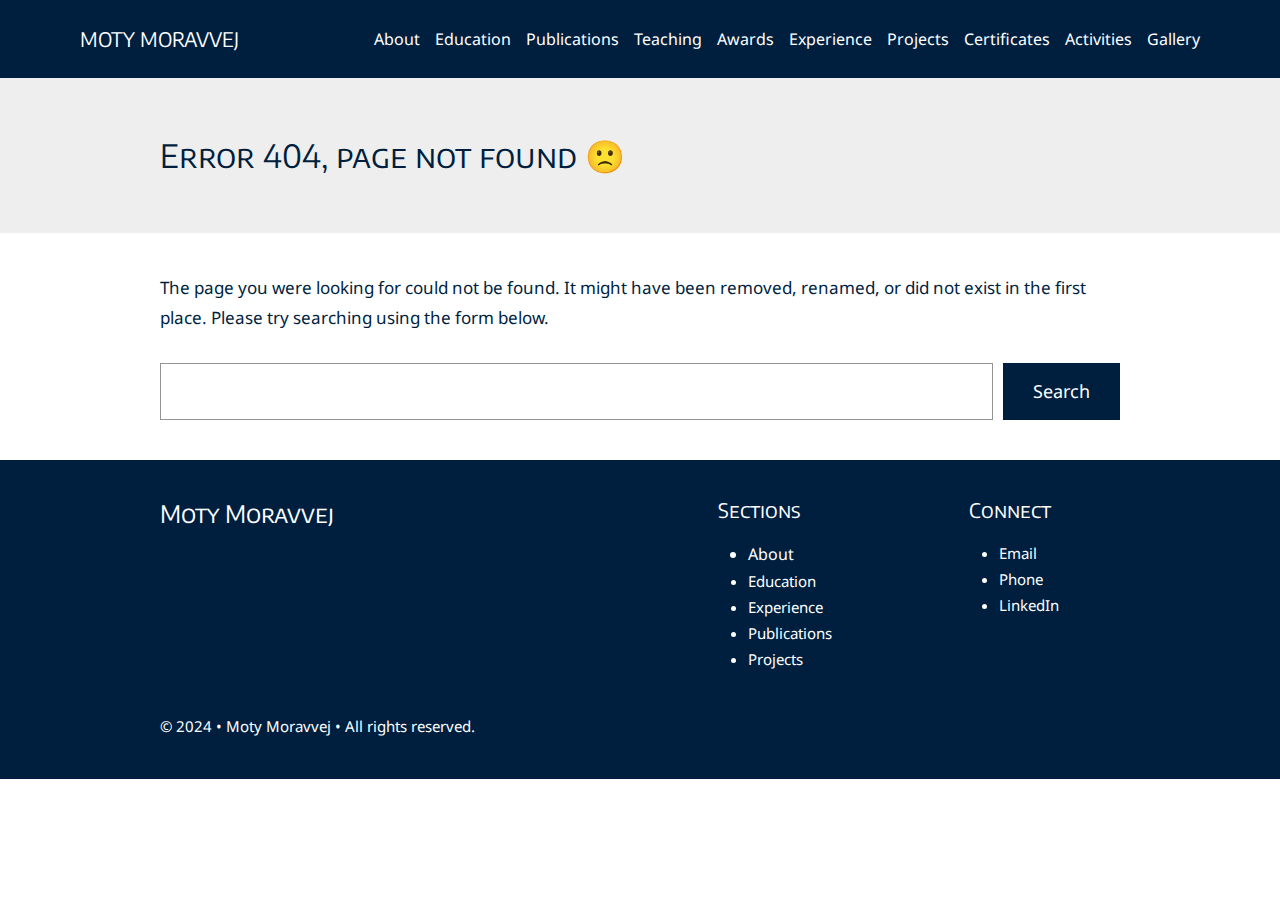
==== commit 0faff887: "change profile pic" ====
--- a/404/index.html
+++ b/404/index.html
@@ -4,22 +4,146 @@
 	<meta charset="UTF-8">
 	<meta name="viewport" content="width=device-width, initial-scale=1">
 <meta name="robots" content="max-image-preview:large">
-<title>Page not found &#8211; Moty Moravvej</title>
+	<style>img:is([sizes="auto" i], [sizes^="auto," i]) { contain-intrinsic-size: 3000px 1500px }</style>
+	<title>Page not found &#8211; Moty Moravvej</title>
 <link rel="alternate" type="application/rss+xml" title="Moty Moravvej &raquo; Feed" href="https://mmoravvejh.github.io/feed/">
 <link rel="alternate" type="application/rss+xml" title="Moty Moravvej &raquo; Comments Feed" href="https://mmoravvejh.github.io/comments/feed/">
 <script>
-window._wpemojiSettings = {"baseUrl":"https:\/\/s.w.org\/images\/core\/emoji\/15.0.3\/72x72\/","ext":".png","svgUrl":"https:\/\/s.w.org\/images\/core\/emoji\/15.0.3\/svg\/","svgExt":".svg","source":{"concatemoji":"https:\/\/mmoravvejh.github.io\/wp-includes\/js\/wp-emoji-release.min.js?ver=6.6.1"}};
+window._wpemojiSettings = {"baseUrl":"https:\/\/s.w.org\/images\/core\/emoji\/15.0.3\/72x72\/","ext":".png","svgUrl":"https:\/\/s.w.org\/images\/core\/emoji\/15.0.3\/svg\/","svgExt":".svg","source":{"concatemoji":"https:\/\/mmoravvejh.github.io\/wp-includes\/js\/wp-emoji-release.min.js?ver=6.7.1"}};
 /*! This file is auto-generated */
 !function(i,n){var o,s,e;function c(e){try{var t={supportTests:e,timestamp:(new Date).valueOf()};sessionStorage.setItem(o,JSON.stringify(t))}catch(e){}}function p(e,t,n){e.clearRect(0,0,e.canvas.width,e.canvas.height),e.fillText(t,0,0);var t=new Uint32Array(e.getImageData(0,0,e.canvas.width,e.canvas.height).data),r=(e.clearRect(0,0,e.canvas.width,e.canvas.height),e.fillText(n,0,0),new Uint32Array(e.getImageData(0,0,e.canvas.width,e.canvas.height).data));return t.every(function(e,t){return e===r[t]})}function u(e,t,n){switch(t){case"flag":return n(e,"🏳️‍⚧️","🏳️​⚧️")?!1:!n(e,"🇺🇳","🇺​🇳")&&!n(e,"🏴󠁧󠁢󠁥󠁮󠁧󠁿","🏴​󠁧​󠁢​󠁥​󠁮​󠁧​󠁿");case"emoji":return!n(e,"🐦‍⬛","🐦​⬛")}return!1}function f(e,t,n){var r="undefined"!=typeof WorkerGlobalScope&&self instanceof WorkerGlobalScope?new OffscreenCanvas(300,150):i.createElement("canvas"),a=r.getContext("2d",{willReadFrequently:!0}),o=(a.textBaseline="top",a.font="600 32px Arial",{});return e.forEach(function(e){o[e]=t(a,e,n)}),o}function t(e){var t=i.createElement("script");t.src=e,t.defer=!0,i.head.appendChild(t)}"undefined"!=typeof Promise&&(o="wpEmojiSettingsSupports",s=["flag","emoji"],n.supports={everything:!0,everythingExceptFlag:!0},e=new Promise(function(e){i.addEventListener("DOMContentLoaded",e,{once:!0})}),new Promise(function(t){var n=function(){try{var e=JSON.parse(sessionStorage.getItem(o));if("object"==typeof e&&"number"==typeof e.timestamp&&(new Date).valueOf()<e.timestamp+604800&&"object"==typeof e.supportTests)return e.supportTests}catch(e){}return null}();if(!n){if("undefined"!=typeof Worker&&"undefined"!=typeof OffscreenCanvas&&"undefined"!=typeof URL&&URL.createObjectURL&&"undefined"!=typeof Blob)try{var e="postMessage("+f.toString()+"("+[JSON.stringify(s),u.toString(),p.toString()].join(",")+"));",r=new Blob([e],{type:"text/javascript"}),a=new Worker(URL.createObjectURL(r),{name:"wpTestEmojiSupports"});return void(a.onmessage=function(e){c(n=e.data),a.terminate(),t(n)})}catch(e){}c(n=f(s,u,p))}t(n)}).then(function(e){for(var t in e)n.supports[t]=e[t],n.supports.everything=n.supports.everything&&n.supports[t],"flag"!==t&&(n.supports.everythingExceptFlag=n.supports.everythingExceptFlag&&n.supports[t]);n.supports.everythingExceptFlag=n.supports.everythingExceptFlag&&!n.supports.flag,n.DOMReady=!1,n.readyCallback=function(){n.DOMReady=!0}}).then(function(){return e}).then(function(){var e;n.supports.everything||(n.readyCallback(),(e=n.source||{}).concatemoji?t(e.concatemoji):e.wpemoji&&e.twemoji&&(t(e.twemoji),t(e.wpemoji)))}))}((window,document),window._wpemojiSettings);
 </script>
-<style id="wp-block-site-title-inline-css">:root :where(.wp-block-site-title a){color:inherit}</style>
+<style id="wp-block-site-title-inline-css">.wp-block-site-title{box-sizing:border-box}.wp-block-site-title :where(a){color:inherit;font-family:inherit;font-size:inherit;font-style:inherit;font-weight:inherit;letter-spacing:inherit;line-height:inherit;text-decoration:inherit}</style>
 <style id="wp-block-group-inline-css">.wp-block-group{box-sizing:border-box}:where(.wp-block-group.wp-block-group-is-layout-constrained){position:relative}</style>
 <style id="wp-block-navigation-link-inline-css">.wp-block-navigation .wp-block-navigation-item__label{overflow-wrap:break-word}.wp-block-navigation .wp-block-navigation-item__description{display:none}.link-ui-tools{border-top:1px solid #f0f0f0;padding:8px}.link-ui-block-inserter{padding-top:8px}.link-ui-block-inserter__back{margin-left:8px;text-transform:uppercase}</style>
-<link rel="stylesheet" id="wp-block-navigation-css" href="https://mmoravvejh.github.io/wp-includes/blocks/navigation/style.min.css?ver=6.6.1" media="all">
+<link rel="stylesheet" id="wp-block-navigation-css" href="https://mmoravvejh.github.io/wp-includes/blocks/navigation/style.min.css?ver=6.7.1" media="all">
+<style id="compilation-block-core-navigation-inline-css">header .wp-block-navigation .wp-block-navigation__submenu-container {
+	border: none !important;
+	font-size: 14px;
+	line-height: 1.4;
+	border-radius: 5px;
+	margin-left: calc(var(--wp--preset--spacing--medium) * -1);
+	padding: 0;
+	z-index: 20 !important;
+	background: var(--wp--preset--color--primary) !important;
+}
+
+
+@media only screen and (min-width: 600px) {
+    header .wp-block-navigation :where(.wp-block-navigation__submenu-container) li:first-child {
+        border-radius: 4px;
+    }
+
+	header .wp-block-navigation :where(.wp-block-navigation__submenu-container) li:last-child {
+        border-radius: 4px;
+    }
+}
+
+header .wp-block-navigation .wp-block-navigation__submenu-container .wp-block-navigation__submenu-container {
+	margin-left: -5px;
+	margin-top: calc(var(--wp--preset--spacing--small) * -1);
+	top: 0 !important;
+}
+
+@media only screen and (min-width: 600px) {
+	header .wp-block-navigation :where(.wp-block-navigation__submenu-container) li:first-child {
+		padding-top: var(--wp--preset--spacing--xx-small);
+	}
+
+	header .wp-block-navigation :where(.wp-block-navigation__submenu-container) li:last-child {
+		padding-bottom: var(--wp--preset--spacing--xx-small);
+	}
+}
+
+.wp-block-navigation .has-child .wp-block-navigation__submenu-container .wp-block-navigation__submenu-icon {
+	margin-right: var(--wp--preset--spacing--x-small);
+}
+
+@media (min-width: 782px) {
+
+	.wp-block-navigation .has-child .wp-block-navigation__submenu-container .wp-block-navigation__submenu-container {
+		left: 100% !important;
+		top: 40px !important;
+	}
+
+}
+
+@media only screen and (max-width: 600px) {
+
+	.has-modal-open .admin-bar .is-menu-open .wp-block-navigation__responsive-dialog {
+		margin-top: 0;
+	}
+
+
+	.is-menu-open.has-modal-open .wp-block-navigation__responsive-container-content {
+		padding-top: 46px !important;
+	}
+
+	.is-menu-open.has-modal-open .wp-block-navigation__container {
+		width: 100%;
+		gap: 0 !important;
+	}
+
+	.is-menu-open.has-modal-open .wp-block-navigation__container ul {
+		margin-left: 15px;
+	}
+
+	.is-menu-open.has-modal-open ul.wp-block-navigation__submenu-container {
+		border-radius: 0;
+		margin: 5px 0;
+	}
+
+	.is-menu-open.has-modal-open .wp-block-navigation__container>li {
+		width: 100%;
+		padding: 0 0;
+		position: relative;
+	}
+
+	.is-menu-open.has-modal-open .wp-block-navigation__container ul li a:before {
+		content: "\25A0";
+		position: absolute;
+		left: -20px;
+	}
+
+	.is-menu-open.has-modal-open .wp-block-navigation__container ul li:hover a:hover:before {
+		text-decoration: none;
+	}
+
+	.is-menu-open.has-modal-open .wp-block-navigation__container>li:first-child>a {
+		padding-top: 0 !important;
+	}
+
+	.is-menu-open.has-modal-open .wp-block-navigation-item .wp-block-navigation__submenu-container {
+		padding: 0 0 0 var(--wp--preset--spacing--large);
+		font-size: var(--wp--preset--font-size--base);
+		margin-left: 0;
+		width: 100% !important;
+	}
+
+	.is-menu-open.has-modal-open .wp-block-navigation-item__content {
+		width: 100%;
+		padding: var(--wp--preset--spacing--x-small) 0 0 !important;
+	}
+
+	.is-menu-open .wp-block-navigation__submenu-container {
+		padding-top: var(--wp--preset--spacing--small);
+	}
+
+	.is-menu-open.has-modal-open .wp-block-navigation__container .wp-element-button {
+		margin-top: var(--wp--preset--spacing--small);
+	}
+
+	.is-menu-open.has-modal-open .wp-block-navigation__container .wp-element-button .wp-block-navigation-item__content {
+		width: 100%;
+		text-align: center;
+		font-size: var(--wp--preset--font-size--base);
+		padding: var(--wp--preset--spacing--small) !important;
+	}
+}</style>
 <style id="wp-block-heading-inline-css">h1.has-background,h2.has-background,h3.has-background,h4.has-background,h5.has-background,h6.has-background{padding:1.25em 2.375em}h1.has-text-align-left[style*=writing-mode]:where([style*=vertical-lr]),h1.has-text-align-right[style*=writing-mode]:where([style*=vertical-rl]),h2.has-text-align-left[style*=writing-mode]:where([style*=vertical-lr]),h2.has-text-align-right[style*=writing-mode]:where([style*=vertical-rl]),h3.has-text-align-left[style*=writing-mode]:where([style*=vertical-lr]),h3.has-text-align-right[style*=writing-mode]:where([style*=vertical-rl]),h4.has-text-align-left[style*=writing-mode]:where([style*=vertical-lr]),h4.has-text-align-right[style*=writing-mode]:where([style*=vertical-rl]),h5.has-text-align-left[style*=writing-mode]:where([style*=vertical-lr]),h5.has-text-align-right[style*=writing-mode]:where([style*=vertical-rl]),h6.has-text-align-left[style*=writing-mode]:where([style*=vertical-lr]),h6.has-text-align-right[style*=writing-mode]:where([style*=vertical-rl]){rotate:180deg}</style>
 <style id="wp-block-paragraph-inline-css">.is-small-text{font-size:.875em}.is-regular-text{font-size:1em}.is-large-text{font-size:2.25em}.is-larger-text{font-size:3em}.has-drop-cap:not(:focus):first-letter{float:left;font-size:8.4em;font-style:normal;font-weight:100;line-height:.68;margin:.05em .1em 0 0;text-transform:uppercase}body.rtl .has-drop-cap:not(:focus):first-letter{float:none;margin-left:.1em}p.has-drop-cap.has-background{overflow:hidden}:root :where(p.has-background){padding:1.25em 2.375em}:where(p.has-text-color:not(.has-link-color)) a{color:inherit}p.has-text-align-left[style*="writing-mode:vertical-lr"],p.has-text-align-right[style*="writing-mode:vertical-rl"]{rotate:180deg}</style>
 <style id="wp-block-search-inline-css">.wp-block-search__button{margin-left:10px;word-break:normal}.wp-block-search__button.has-icon{line-height:0}.wp-block-search__button svg{height:1.25em;min-height:24px;min-width:24px;width:1.25em;fill:currentColor;vertical-align:text-bottom}:where(.wp-block-search__button){border:1px solid #ccc;padding:6px 10px}.wp-block-search__inside-wrapper{display:flex;flex:auto;flex-wrap:nowrap;max-width:100%}.wp-block-search__label{width:100%}.wp-block-search__input{appearance:none;border:1px solid #949494;flex-grow:1;margin-left:0;margin-right:0;min-width:3rem;padding:8px;text-decoration:unset!important}.wp-block-search.wp-block-search__button-only .wp-block-search__button{flex-shrink:0;margin-left:0;max-width:100%}.wp-block-search.wp-block-search__button-only .wp-block-search__button[aria-expanded=true]{max-width:calc(100% - 100px)}.wp-block-search.wp-block-search__button-only .wp-block-search__inside-wrapper{min-width:0!important;transition-property:width}.wp-block-search.wp-block-search__button-only .wp-block-search__input{flex-basis:100%;transition-duration:.3s}.wp-block-search.wp-block-search__button-only.wp-block-search__searchfield-hidden,.wp-block-search.wp-block-search__button-only.wp-block-search__searchfield-hidden .wp-block-search__inside-wrapper{overflow:hidden}.wp-block-search.wp-block-search__button-only.wp-block-search__searchfield-hidden .wp-block-search__input{border-left-width:0!important;border-right-width:0!important;flex-basis:0;flex-grow:0;margin:0;min-width:0!important;padding-left:0!important;padding-right:0!important;width:0!important}:where(.wp-block-search__input){font-family:inherit;font-size:inherit;font-style:inherit;font-weight:inherit;letter-spacing:inherit;line-height:inherit;text-transform:inherit}:where(.wp-block-search__button-inside .wp-block-search__inside-wrapper){border:1px solid #949494;box-sizing:border-box;padding:4px}:where(.wp-block-search__button-inside .wp-block-search__inside-wrapper) .wp-block-search__input{border:none;border-radius:0;padding:0 4px}:where(.wp-block-search__button-inside .wp-block-search__inside-wrapper) .wp-block-search__input:focus{outline:none}:where(.wp-block-search__button-inside .wp-block-search__inside-wrapper) :where(.wp-block-search__button){padding:4px 8px}.wp-block-search.aligncenter .wp-block-search__inside-wrapper{margin:auto}.wp-block[data-align=right] .wp-block-search.wp-block-search__button-only .wp-block-search__inside-wrapper{float:right}</style>
-<style id="wp-block-list-inline-css">ol,ul{box-sizing:border-box}:root :where(ul.has-background,ol.has-background){padding:1.25em 2.375em}</style>
+<style id="wp-block-list-inline-css">ol,ul{box-sizing:border-box}:root :where(.wp-block-list.has-background){padding:1.25em 2.375em}</style>
 <style id="wp-block-columns-inline-css">.wp-block-columns{align-items:normal!important;box-sizing:border-box;display:flex;flex-wrap:wrap!important}@media (min-width:782px){.wp-block-columns{flex-wrap:nowrap!important}}.wp-block-columns.are-vertically-aligned-top{align-items:flex-start}.wp-block-columns.are-vertically-aligned-center{align-items:center}.wp-block-columns.are-vertically-aligned-bottom{align-items:flex-end}@media (max-width:781px){.wp-block-columns:not(.is-not-stacked-on-mobile)>.wp-block-column{flex-basis:100%!important}}@media (min-width:782px){.wp-block-columns:not(.is-not-stacked-on-mobile)>.wp-block-column{flex-basis:0;flex-grow:1}.wp-block-columns:not(.is-not-stacked-on-mobile)>.wp-block-column[style*=flex-basis]{flex-grow:0}}.wp-block-columns.is-not-stacked-on-mobile{flex-wrap:nowrap!important}.wp-block-columns.is-not-stacked-on-mobile>.wp-block-column{flex-basis:0;flex-grow:1}.wp-block-columns.is-not-stacked-on-mobile>.wp-block-column[style*=flex-basis]{flex-grow:0}:where(.wp-block-columns){margin-bottom:1.75em}:where(.wp-block-columns.has-background){padding:1.25em 2.375em}.wp-block-column{flex-grow:1;min-width:0;overflow-wrap:break-word;word-break:break-word}.wp-block-column.is-vertically-aligned-top{align-self:flex-start}.wp-block-column.is-vertically-aligned-center{align-self:center}.wp-block-column.is-vertically-aligned-bottom{align-self:flex-end}.wp-block-column.is-vertically-aligned-stretch{align-self:stretch}.wp-block-column.is-vertically-aligned-bottom,.wp-block-column.is-vertically-aligned-center,.wp-block-column.is-vertically-aligned-top{width:100%}</style>
 <style id="wp-emoji-styles-inline-css">img.wp-smiley, img.emoji {
 		display: inline !important;
@@ -33,8 +157,10 @@
 		padding: 0 !important;
 	}</style>
 <style id="wp-block-library-inline-css">:root{--wp-admin-theme-color:#007cba;--wp-admin-theme-color--rgb:0,124,186;--wp-admin-theme-color-darker-10:#006ba1;--wp-admin-theme-color-darker-10--rgb:0,107,161;--wp-admin-theme-color-darker-20:#005a87;--wp-admin-theme-color-darker-20--rgb:0,90,135;--wp-admin-border-width-focus:2px;--wp-block-synced-color:#7a00df;--wp-block-synced-color--rgb:122,0,223;--wp-bound-block-color:var(--wp-block-synced-color)}@media (min-resolution:192dpi){:root{--wp-admin-border-width-focus:1.5px}}.wp-element-button{cursor:pointer}:root{--wp--preset--font-size--normal:16px;--wp--preset--font-size--huge:42px}:root .has-very-light-gray-background-color{background-color:#eee}:root .has-very-dark-gray-background-color{background-color:#313131}:root .has-very-light-gray-color{color:#eee}:root .has-very-dark-gray-color{color:#313131}:root .has-vivid-green-cyan-to-vivid-cyan-blue-gradient-background{background:linear-gradient(135deg,#00d084,#0693e3)}:root .has-purple-crush-gradient-background{background:linear-gradient(135deg,#34e2e4,#4721fb 50%,#ab1dfe)}:root .has-hazy-dawn-gradient-background{background:linear-gradient(135deg,#faaca8,#dad0ec)}:root .has-subdued-olive-gradient-background{background:linear-gradient(135deg,#fafae1,#67a671)}:root .has-atomic-cream-gradient-background{background:linear-gradient(135deg,#fdd79a,#004a59)}:root .has-nightshade-gradient-background{background:linear-gradient(135deg,#330968,#31cdcf)}:root .has-midnight-gradient-background{background:linear-gradient(135deg,#020381,#2874fc)}.has-regular-font-size{font-size:1em}.has-larger-font-size{font-size:2.625em}.has-normal-font-size{font-size:var(--wp--preset--font-size--normal)}.has-huge-font-size{font-size:var(--wp--preset--font-size--huge)}.has-text-align-center{text-align:center}.has-text-align-left{text-align:left}.has-text-align-right{text-align:right}#end-resizable-editor-section{display:none}.aligncenter{clear:both}.items-justified-left{justify-content:flex-start}.items-justified-center{justify-content:center}.items-justified-right{justify-content:flex-end}.items-justified-space-between{justify-content:space-between}.screen-reader-text{border:0;clip:rect(1px,1px,1px,1px);clip-path:inset(50%);height:1px;margin:-1px;overflow:hidden;padding:0;position:absolute;width:1px;word-wrap:normal!important}.screen-reader-text:focus{background-color:#ddd;clip:auto!important;clip-path:none;color:#444;display:block;font-size:1em;height:auto;left:5px;line-height:normal;padding:15px 23px 14px;text-decoration:none;top:5px;width:auto;z-index:100000}html :where(.has-border-color){border-style:solid}html :where([style*=border-top-color]){border-top-style:solid}html :where([style*=border-right-color]){border-right-style:solid}html :where([style*=border-bottom-color]){border-bottom-style:solid}html :where([style*=border-left-color]){border-left-style:solid}html :where([style*=border-width]){border-style:solid}html :where([style*=border-top-width]){border-top-style:solid}html :where([style*=border-right-width]){border-right-style:solid}html :where([style*=border-bottom-width]){border-bottom-style:solid}html :where([style*=border-left-width]){border-left-style:solid}html :where(img[class*=wp-image-]){height:auto;max-width:100%}:where(figure){margin:0 0 1em}html :where(.is-position-sticky){--wp-admin--admin-bar--position-offset:var(--wp-admin--admin-bar--height,0px)}@media screen and (max-width:600px){html :where(.is-position-sticky){--wp-admin--admin-bar--position-offset:0px}}</style>
-<style id="global-styles-inline-css">:root{--wp--preset--aspect-ratio--square: 1;--wp--preset--aspect-ratio--4-3: 4/3;--wp--preset--aspect-ratio--3-4: 3/4;--wp--preset--aspect-ratio--3-2: 3/2;--wp--preset--aspect-ratio--2-3: 2/3;--wp--preset--aspect-ratio--16-9: 16/9;--wp--preset--aspect-ratio--9-16: 9/16;--wp--preset--color--black: #000000;--wp--preset--color--cyan-bluish-gray: #abb8c3;--wp--preset--color--white: #ffffff;--wp--preset--color--pale-pink: #f78da7;--wp--preset--color--vivid-red: #cf2e2e;--wp--preset--color--luminous-vivid-orange: #ff6900;--wp--preset--color--luminous-vivid-amber: #fcb900;--wp--preset--color--light-green-cyan: #7bdcb5;--wp--preset--color--vivid-green-cyan: #00d084;--wp--preset--color--pale-cyan-blue: #8ed1fc;--wp--preset--color--vivid-cyan-blue: #0693e3;--wp--preset--color--vivid-purple: #9b51e0;--wp--preset--color--base: #ffffff;--wp--preset--color--contrast: #464646;--wp--preset--color--primary: #334156;--wp--preset--color--secondary: #001f3f;--wp--preset--color--neutral: #eeeeee;--wp--preset--gradient--vivid-cyan-blue-to-vivid-purple: linear-gradient(135deg,rgba(6,147,227,1) 0%,rgb(155,81,224) 100%);--wp--preset--gradient--light-green-cyan-to-vivid-green-cyan: linear-gradient(135deg,rgb(122,220,180) 0%,rgb(0,208,130) 100%);--wp--preset--gradient--luminous-vivid-amber-to-luminous-vivid-orange: linear-gradient(135deg,rgba(252,185,0,1) 0%,rgba(255,105,0,1) 100%);--wp--preset--gradient--luminous-vivid-orange-to-vivid-red: linear-gradient(135deg,rgba(255,105,0,1) 0%,rgb(207,46,46) 100%);--wp--preset--gradient--very-light-gray-to-cyan-bluish-gray: linear-gradient(135deg,rgb(238,238,238) 0%,rgb(169,184,195) 100%);--wp--preset--gradient--cool-to-warm-spectrum: linear-gradient(135deg,rgb(74,234,220) 0%,rgb(151,120,209) 20%,rgb(207,42,186) 40%,rgb(238,44,130) 60%,rgb(251,105,98) 80%,rgb(254,248,76) 100%);--wp--preset--gradient--blush-light-purple: linear-gradient(135deg,rgb(255,206,236) 0%,rgb(152,150,240) 100%);--wp--preset--gradient--blush-bordeaux: linear-gradient(135deg,rgb(254,205,165) 0%,rgb(254,45,45) 50%,rgb(107,0,62) 100%);--wp--preset--gradient--luminous-dusk: linear-gradient(135deg,rgb(255,203,112) 0%,rgb(199,81,192) 50%,rgb(65,88,208) 100%);--wp--preset--gradient--pale-ocean: linear-gradient(135deg,rgb(255,245,203) 0%,rgb(182,227,212) 50%,rgb(51,167,181) 100%);--wp--preset--gradient--electric-grass: linear-gradient(135deg,rgb(202,248,128) 0%,rgb(113,206,126) 100%);--wp--preset--gradient--midnight: linear-gradient(135deg,rgb(2,3,129) 0%,rgb(40,116,252) 100%);--wp--preset--font-size--small: 18px;--wp--preset--font-size--medium: clamp(18px, 1.125rem + ((1vw - 3.2px) * 0.227), 20px);--wp--preset--font-size--large: clamp(20px, 1.25rem + ((1vw - 3.2px) * 0.455), 24px);--wp--preset--font-size--x-large: clamp(24px, 1.5rem + ((1vw - 3.2px) * 0.682), 30px);--wp--preset--font-size--x-small: 16px;--wp--preset--font-size--max-36: clamp(30px, 1.875rem + ((1vw - 3.2px) * 0.682), 36px);--wp--preset--font-size--max-48: clamp(36px, 2.25rem + ((1vw - 3.2px) * 1.364), 48px);--wp--preset--font-size--max-60: clamp(42px, 2.625rem + ((1vw - 3.2px) * 2.045), 60px);--wp--preset--font-size--max-72: clamp(48px, 3rem + ((1vw - 3.2px) * 2.727), 72px);--wp--preset--font-family--ibm-plex-sans: "IBM Plex Sans", sans-serif;--wp--preset--font-family--noto-sans: "Noto Sans", sans-serif;--wp--preset--font-family--encode-sans: "Encode Sans", sans-serif;--wp--preset--font-family--encode-sans-sc: "Encode Sans SC", sans-serif;--wp--preset--spacing--20: 0.44rem;--wp--preset--spacing--30: 0.67rem;--wp--preset--spacing--40: 1rem;--wp--preset--spacing--50: 1.5rem;--wp--preset--spacing--60: 2.25rem;--wp--preset--spacing--70: 3.38rem;--wp--preset--spacing--80: 5.06rem;--wp--preset--spacing--x-small: 20px;--wp--preset--spacing--small: clamp(30px, 4vw, 40px);--wp--preset--spacing--medium: clamp(40px, 6vw, 60px);--wp--preset--spacing--large: clamp(50px, 8vw, 80px);--wp--preset--spacing--x-large: clamp(60px, 10vw, 100px);--wp--preset--shadow--natural: 6px 6px 9px rgba(0, 0, 0, 0.2);--wp--preset--shadow--deep: 12px 12px 50px rgba(0, 0, 0, 0.4);--wp--preset--shadow--sharp: 6px 6px 0px rgba(0, 0, 0, 0.2);--wp--preset--shadow--outlined: 6px 6px 0px -3px rgba(255, 255, 255, 1), 6px 6px rgba(0, 0, 0, 1);--wp--preset--shadow--crisp: 6px 6px 0px rgba(0, 0, 0, 1);--wp--custom--font-weight--black: 900;--wp--custom--font-weight--bold: 700;--wp--custom--font-weight--extra-bold: 800;--wp--custom--font-weight--extra-light: 200;--wp--custom--font-weight--light: 300;--wp--custom--font-weight--medium: 500;--wp--custom--font-weight--regular: 400;--wp--custom--font-weight--semi-bold: 600;--wp--custom--font-weight--thin: 100;--wp--custom--line-height--body: 1.75;--wp--custom--line-height--heading: 1.1;--wp--custom--line-height--medium: 1.5;--wp--custom--line-height--one: 1;--wp--custom--spacing--gap: 30px;}:root { --wp--style--global--content-size: 960px;--wp--style--global--wide-size: 1200px; }:where(body) { margin: 0; }.wp-site-blocks { padding-top: var(--wp--style--root--padding-top); padding-bottom: var(--wp--style--root--padding-bottom); }.has-global-padding { padding-right: var(--wp--style--root--padding-right); padding-left: var(--wp--style--root--padding-left); }.has-global-padding > .alignfull { margin-right: calc(var(--wp--style--root--padding-right) * -1); margin-left: calc(var(--wp--style--root--padding-left) * -1); }.has-global-padding :where(:not(.alignfull.is-layout-flow) > .has-global-padding:not(.wp-block-block, .alignfull)) { padding-right: 0; padding-left: 0; }.has-global-padding :where(:not(.alignfull.is-layout-flow) > .has-global-padding:not(.wp-block-block, .alignfull)) > .alignfull { margin-left: 0; margin-right: 0; }.wp-site-blocks > .alignleft { float: left; margin-right: 2em; }.wp-site-blocks > .alignright { float: right; margin-left: 2em; }.wp-site-blocks > .aligncenter { justify-content: center; margin-left: auto; margin-right: auto; }:where(.wp-site-blocks) > * { margin-block-start: var(--wp--custom--spacing--gap); margin-block-end: 0; }:where(.wp-site-blocks) > :first-child { margin-block-start: 0; }:where(.wp-site-blocks) > :last-child { margin-block-end: 0; }:root { --wp--style--block-gap: var(--wp--custom--spacing--gap); }.is-layout-flow  > :first-child{margin-block-start: 0;}.is-layout-flow  > :last-child{margin-block-end: 0;}.is-layout-flow  > *{margin-block-start: var(--wp--custom--spacing--gap);margin-block-end: 0;}.is-layout-constrained  > :first-child{margin-block-start: 0;}.is-layout-constrained  > :last-child{margin-block-end: 0;}.is-layout-constrained  > *{margin-block-start: var(--wp--custom--spacing--gap);margin-block-end: 0;}.is-layout-flex {gap: var(--wp--custom--spacing--gap);}.is-layout-grid {gap: var(--wp--custom--spacing--gap);}.is-layout-flow > .alignleft{float: left;margin-inline-start: 0;margin-inline-end: 2em;}.is-layout-flow > .alignright{float: right;margin-inline-start: 2em;margin-inline-end: 0;}.is-layout-flow > .aligncenter{margin-left: auto !important;margin-right: auto !important;}.is-layout-constrained > .alignleft{float: left;margin-inline-start: 0;margin-inline-end: 2em;}.is-layout-constrained > .alignright{float: right;margin-inline-start: 2em;margin-inline-end: 0;}.is-layout-constrained > .aligncenter{margin-left: auto !important;margin-right: auto !important;}.is-layout-constrained > :where(:not(.alignleft):not(.alignright):not(.alignfull)){max-width: var(--wp--style--global--content-size);margin-left: auto !important;margin-right: auto !important;}.is-layout-constrained > .alignwide{max-width: var(--wp--style--global--wide-size);}body .is-layout-flex{display: flex;}.is-layout-flex{flex-wrap: wrap;align-items: center;}.is-layout-flex > :is(*, div){margin: 0;}body .is-layout-grid{display: grid;}.is-layout-grid > :is(*, div){margin: 0;}:root :where(body){background-color: var(--wp--preset--color--base);color: var(--wp--preset--color--contrast);font-family: var(--wp--preset--font-family--noto-sans);font-size: clamp(14px, 0.875rem + ((1vw - 3.2px) * 0.341), 17px);font-style: normal;font-weight: 400;line-height: var(--wp--custom--line-height--body);--wp--style--root--padding-top: 0px;--wp--style--root--padding-right: var(--wp--custom--spacing--gap);--wp--style--root--padding-bottom: 0px;--wp--style--root--padding-left: var(--wp--custom--spacing--gap);}a:where(:not(.wp-element-button)){color: var(--wp--preset--color--contrast);font-family: var(--wp--preset--font-family--noto-sans);font-style: normal;font-weight: 400;text-decoration: underline;}:root :where(a:where(:not(.wp-element-button)):hover){color: var(--wp--preset--color--contrast);}h1, h2, h3, h4, h5, h6{color: var(--wp--preset--color--secondary);font-family: var(--wp--preset--font-family--encode-sans-sc);font-weight: var(--wp--custom--font-weight--regular);line-height: var(--wp--custom--line-height--heading);}h1{font-family: var(--wp--preset--font-family--encode-sans-sc);font-size: clamp(20px, 1.25rem + ((1vw - 3.2px) * 1.364), 32px);}h2{font-family: var(--wp--preset--font-family--encode-sans-sc);font-size: clamp(20px, 1.25rem + ((1vw - 3.2px) * 1.364), 32px);font-style: normal;font-weight: 400;}h3{font-family: var(--wp--preset--font-family--encode-sans-sc);font-size: var(--wp--preset--font-size--large);}h4{font-size: var(--wp--preset--font-size--medium);}h5{font-size: var(--wp--preset--font-size--small);}h6{font-size: var(--wp--preset--font-size--small);}:root :where(.wp-element-button, .wp-block-button__link){background-color: var(--wp--preset--color--secondary);border-width: 0;color: var(--wp--preset--color--base);font-family: var(--wp--preset--font-family--noto-sans);font-size: var(--wp--preset--font-size--x-small);font-weight: var(--wp--custom--font-weight--regular);line-height: var(--wp--custom--line-height--medium);padding-top: 15px;padding-right: 30px;padding-bottom: 15px;padding-left: 30px;text-decoration: none;}:root :where(.wp-element-button:hover, .wp-block-button__link:hover){background-color: var(--wp--preset--color--primary);}:root :where(.wp-element-caption, .wp-block-audio figcaption, .wp-block-embed figcaption, .wp-block-gallery figcaption, .wp-block-image figcaption, .wp-block-table figcaption, .wp-block-video figcaption){font-family: var(--wp--preset--font-family--noto-sans);font-size: var(--wp--preset--font-size--small);margin-top: 10px;margin-bottom: 0px;}.has-black-color{color: var(--wp--preset--color--black) !important;}.has-cyan-bluish-gray-color{color: var(--wp--preset--color--cyan-bluish-gray) !important;}.has-white-color{color: var(--wp--preset--color--white) !important;}.has-pale-pink-color{color: var(--wp--preset--color--pale-pink) !important;}.has-vivid-red-color{color: var(--wp--preset--color--vivid-red) !important;}.has-luminous-vivid-orange-color{color: var(--wp--preset--color--luminous-vivid-orange) !important;}.has-luminous-vivid-amber-color{color: var(--wp--preset--color--luminous-vivid-amber) !important;}.has-light-green-cyan-color{color: var(--wp--preset--color--light-green-cyan) !important;}.has-vivid-green-cyan-color{color: var(--wp--preset--color--vivid-green-cyan) !important;}.has-pale-cyan-blue-color{color: var(--wp--preset--color--pale-cyan-blue) !important;}.has-vivid-cyan-blue-color{color: var(--wp--preset--color--vivid-cyan-blue) !important;}.has-vivid-purple-color{color: var(--wp--preset--color--vivid-purple) !important;}.has-base-color{color: var(--wp--preset--color--base) !important;}.has-contrast-color{color: var(--wp--preset--color--contrast) !important;}.has-primary-color{color: var(--wp--preset--color--primary) !important;}.has-secondary-color{color: var(--wp--preset--color--secondary) !important;}.has-neutral-color{color: var(--wp--preset--color--neutral) !important;}.has-black-background-color{background-color: var(--wp--preset--color--black) !important;}.has-cyan-bluish-gray-background-color{background-color: var(--wp--preset--color--cyan-bluish-gray) !important;}.has-white-background-color{background-color: var(--wp--preset--color--white) !important;}.has-pale-pink-background-color{background-color: var(--wp--preset--color--pale-pink) !important;}.has-vivid-red-background-color{background-color: var(--wp--preset--color--vivid-red) !important;}.has-luminous-vivid-orange-background-color{background-color: var(--wp--preset--color--luminous-vivid-orange) !important;}.has-luminous-vivid-amber-background-color{background-color: var(--wp--preset--color--luminous-vivid-amber) !important;}.has-light-green-cyan-background-color{background-color: var(--wp--preset--color--light-green-cyan) !important;}.has-vivid-green-cyan-background-color{background-color: var(--wp--preset--color--vivid-green-cyan) !important;}.has-pale-cyan-blue-background-color{background-color: var(--wp--preset--color--pale-cyan-blue) !important;}.has-vivid-cyan-blue-background-color{background-color: var(--wp--preset--color--vivid-cyan-blue) !important;}.has-vivid-purple-background-color{background-color: var(--wp--preset--color--vivid-purple) !important;}.has-base-background-color{background-color: var(--wp--preset--color--base) !important;}.has-contrast-background-color{background-color: var(--wp--preset--color--contrast) !important;}.has-primary-background-color{background-color: var(--wp--preset--color--primary) !important;}.has-secondary-background-color{background-color: var(--wp--preset--color--secondary) !important;}.has-neutral-background-color{background-color: var(--wp--preset--color--neutral) !important;}.has-black-border-color{border-color: var(--wp--preset--color--black) !important;}.has-cyan-bluish-gray-border-color{border-color: var(--wp--preset--color--cyan-bluish-gray) !important;}.has-white-border-color{border-color: var(--wp--preset--color--white) !important;}.has-pale-pink-border-color{border-color: var(--wp--preset--color--pale-pink) !important;}.has-vivid-red-border-color{border-color: var(--wp--preset--color--vivid-red) !important;}.has-luminous-vivid-orange-border-color{border-color: var(--wp--preset--color--luminous-vivid-orange) !important;}.has-luminous-vivid-amber-border-color{border-color: var(--wp--preset--color--luminous-vivid-amber) !important;}.has-light-green-cyan-border-color{border-color: var(--wp--preset--color--light-green-cyan) !important;}.has-vivid-green-cyan-border-color{border-color: var(--wp--preset--color--vivid-green-cyan) !important;}.has-pale-cyan-blue-border-color{border-color: var(--wp--preset--color--pale-cyan-blue) !important;}.has-vivid-cyan-blue-border-color{border-color: var(--wp--preset--color--vivid-cyan-blue) !important;}.has-vivid-purple-border-color{border-color: var(--wp--preset--color--vivid-purple) !important;}.has-base-border-color{border-color: var(--wp--preset--color--base) !important;}.has-contrast-border-color{border-color: var(--wp--preset--color--contrast) !important;}.has-primary-border-color{border-color: var(--wp--preset--color--primary) !important;}.has-secondary-border-color{border-color: var(--wp--preset--color--secondary) !important;}.has-neutral-border-color{border-color: var(--wp--preset--color--neutral) !important;}.has-vivid-cyan-blue-to-vivid-purple-gradient-background{background: var(--wp--preset--gradient--vivid-cyan-blue-to-vivid-purple) !important;}.has-light-green-cyan-to-vivid-green-cyan-gradient-background{background: var(--wp--preset--gradient--light-green-cyan-to-vivid-green-cyan) !important;}.has-luminous-vivid-amber-to-luminous-vivid-orange-gradient-background{background: var(--wp--preset--gradient--luminous-vivid-amber-to-luminous-vivid-orange) !important;}.has-luminous-vivid-orange-to-vivid-red-gradient-background{background: var(--wp--preset--gradient--luminous-vivid-orange-to-vivid-red) !important;}.has-very-light-gray-to-cyan-bluish-gray-gradient-background{background: var(--wp--preset--gradient--very-light-gray-to-cyan-bluish-gray) !important;}.has-cool-to-warm-spectrum-gradient-background{background: var(--wp--preset--gradient--cool-to-warm-spectrum) !important;}.has-blush-light-purple-gradient-background{background: var(--wp--preset--gradient--blush-light-purple) !important;}.has-blush-bordeaux-gradient-background{background: var(--wp--preset--gradient--blush-bordeaux) !important;}.has-luminous-dusk-gradient-background{background: var(--wp--preset--gradient--luminous-dusk) !important;}.has-pale-ocean-gradient-background{background: var(--wp--preset--gradient--pale-ocean) !important;}.has-electric-grass-gradient-background{background: var(--wp--preset--gradient--electric-grass) !important;}.has-midnight-gradient-background{background: var(--wp--preset--gradient--midnight) !important;}.has-small-font-size{font-size: var(--wp--preset--font-size--small) !important;}.has-medium-font-size{font-size: var(--wp--preset--font-size--medium) !important;}.has-large-font-size{font-size: var(--wp--preset--font-size--large) !important;}.has-x-large-font-size{font-size: var(--wp--preset--font-size--x-large) !important;}.has-x-small-font-size{font-size: var(--wp--preset--font-size--x-small) !important;}.has-max-36-font-size{font-size: var(--wp--preset--font-size--max-36) !important;}.has-max-48-font-size{font-size: var(--wp--preset--font-size--max-48) !important;}.has-max-60-font-size{font-size: var(--wp--preset--font-size--max-60) !important;}.has-max-72-font-size{font-size: var(--wp--preset--font-size--max-72) !important;}.has-ibm-plex-sans-font-family{font-family: var(--wp--preset--font-family--ibm-plex-sans) !important;}.has-noto-sans-font-family{font-family: var(--wp--preset--font-family--noto-sans) !important;}.has-encode-sans-font-family{font-family: var(--wp--preset--font-family--encode-sans) !important;}.has-encode-sans-sc-font-family{font-family: var(--wp--preset--font-family--encode-sans-sc) !important;}
-:root :where(.wp-block-list){padding-left: var(--wp--custom--spacing--gap);}:root :where(.wp-block-list){}:root :where(.wp-block-list.is-style-no-disc ){list-style-type: none; padding-left: 0;}
+<style id="global-styles-inline-css">:root{--wp--preset--aspect-ratio--square: 1;--wp--preset--aspect-ratio--4-3: 4/3;--wp--preset--aspect-ratio--3-4: 3/4;--wp--preset--aspect-ratio--3-2: 3/2;--wp--preset--aspect-ratio--2-3: 2/3;--wp--preset--aspect-ratio--16-9: 16/9;--wp--preset--aspect-ratio--9-16: 9/16;--wp--preset--color--black: #000000;--wp--preset--color--cyan-bluish-gray: #abb8c3;--wp--preset--color--white: #ffffff;--wp--preset--color--pale-pink: #f78da7;--wp--preset--color--vivid-red: #cf2e2e;--wp--preset--color--luminous-vivid-orange: #ff6900;--wp--preset--color--luminous-vivid-amber: #fcb900;--wp--preset--color--light-green-cyan: #7bdcb5;--wp--preset--color--vivid-green-cyan: #00d084;--wp--preset--color--pale-cyan-blue: #8ed1fc;--wp--preset--color--vivid-cyan-blue: #0693e3;--wp--preset--color--vivid-purple: #9b51e0;--wp--preset--color--base: #ffffff;--wp--preset--color--contrast: #464646;--wp--preset--color--primary: #334156;--wp--preset--color--secondary: #001f3f;--wp--preset--color--neutral: #eeeeee;--wp--preset--gradient--vivid-cyan-blue-to-vivid-purple: linear-gradient(135deg,rgba(6,147,227,1) 0%,rgb(155,81,224) 100%);--wp--preset--gradient--light-green-cyan-to-vivid-green-cyan: linear-gradient(135deg,rgb(122,220,180) 0%,rgb(0,208,130) 100%);--wp--preset--gradient--luminous-vivid-amber-to-luminous-vivid-orange: linear-gradient(135deg,rgba(252,185,0,1) 0%,rgba(255,105,0,1) 100%);--wp--preset--gradient--luminous-vivid-orange-to-vivid-red: linear-gradient(135deg,rgba(255,105,0,1) 0%,rgb(207,46,46) 100%);--wp--preset--gradient--very-light-gray-to-cyan-bluish-gray: linear-gradient(135deg,rgb(238,238,238) 0%,rgb(169,184,195) 100%);--wp--preset--gradient--cool-to-warm-spectrum: linear-gradient(135deg,rgb(74,234,220) 0%,rgb(151,120,209) 20%,rgb(207,42,186) 40%,rgb(238,44,130) 60%,rgb(251,105,98) 80%,rgb(254,248,76) 100%);--wp--preset--gradient--blush-light-purple: linear-gradient(135deg,rgb(255,206,236) 0%,rgb(152,150,240) 100%);--wp--preset--gradient--blush-bordeaux: linear-gradient(135deg,rgb(254,205,165) 0%,rgb(254,45,45) 50%,rgb(107,0,62) 100%);--wp--preset--gradient--luminous-dusk: linear-gradient(135deg,rgb(255,203,112) 0%,rgb(199,81,192) 50%,rgb(65,88,208) 100%);--wp--preset--gradient--pale-ocean: linear-gradient(135deg,rgb(255,245,203) 0%,rgb(182,227,212) 50%,rgb(51,167,181) 100%);--wp--preset--gradient--electric-grass: linear-gradient(135deg,rgb(202,248,128) 0%,rgb(113,206,126) 100%);--wp--preset--gradient--midnight: linear-gradient(135deg,rgb(2,3,129) 0%,rgb(40,116,252) 100%);--wp--preset--font-size--small: 18px;--wp--preset--font-size--medium: clamp(18px, 1.125rem + ((1vw - 3.2px) * 0.227), 20px);--wp--preset--font-size--large: clamp(20px, 1.25rem + ((1vw - 3.2px) * 0.455), 24px);--wp--preset--font-size--x-large: clamp(24px, 1.5rem + ((1vw - 3.2px) * 0.682), 30px);--wp--preset--font-size--x-small: 16px;--wp--preset--font-size--max-36: clamp(30px, 1.875rem + ((1vw - 3.2px) * 0.682), 36px);--wp--preset--font-size--max-48: clamp(36px, 2.25rem + ((1vw - 3.2px) * 1.364), 48px);--wp--preset--font-size--max-60: clamp(42px, 2.625rem + ((1vw - 3.2px) * 2.045), 60px);--wp--preset--font-size--max-72: clamp(48px, 3rem + ((1vw - 3.2px) * 2.727), 72px);--wp--preset--font-family--ibm-plex-sans: "IBM Plex Sans", sans-serif;--wp--preset--font-family--noto-sans: "Noto Sans", sans-serif;--wp--preset--font-family--encode-sans: "Encode Sans", sans-serif;--wp--preset--font-family--encode-sans-sc: "Encode Sans SC", sans-serif;--wp--preset--spacing--20: 0.44rem;--wp--preset--spacing--30: 0.67rem;--wp--preset--spacing--40: 1rem;--wp--preset--spacing--50: 1.5rem;--wp--preset--spacing--60: 2.25rem;--wp--preset--spacing--70: 3.38rem;--wp--preset--spacing--80: 5.06rem;--wp--preset--spacing--x-small: 20px;--wp--preset--spacing--small: clamp(30px, 4vw, 40px);--wp--preset--spacing--medium: clamp(40px, 6vw, 60px);--wp--preset--spacing--large: clamp(50px, 8vw, 80px);--wp--preset--spacing--x-large: clamp(60px, 10vw, 100px);--wp--preset--shadow--natural: 6px 6px 9px rgba(0, 0, 0, 0.2);--wp--preset--shadow--deep: 12px 12px 50px rgba(0, 0, 0, 0.4);--wp--preset--shadow--sharp: 6px 6px 0px rgba(0, 0, 0, 0.2);--wp--preset--shadow--outlined: 6px 6px 0px -3px rgba(255, 255, 255, 1), 6px 6px rgba(0, 0, 0, 1);--wp--preset--shadow--crisp: 6px 6px 0px rgba(0, 0, 0, 1);--wp--custom--font-weight--black: 900;--wp--custom--font-weight--bold: 700;--wp--custom--font-weight--extra-bold: 800;--wp--custom--font-weight--extra-light: 200;--wp--custom--font-weight--light: 300;--wp--custom--font-weight--medium: 500;--wp--custom--font-weight--regular: 400;--wp--custom--font-weight--semi-bold: 600;--wp--custom--font-weight--thin: 100;--wp--custom--line-height--body: 1.75;--wp--custom--line-height--heading: 1.1;--wp--custom--line-height--medium: 1.5;--wp--custom--line-height--one: 1;--wp--custom--spacing--gap: 30px;}:root { --wp--style--global--content-size: 960px;--wp--style--global--wide-size: 1200px; }:where(body) { margin: 0; }.wp-site-blocks { padding-top: var(--wp--style--root--padding-top); padding-bottom: var(--wp--style--root--padding-bottom); }.has-global-padding { padding-right: var(--wp--style--root--padding-right); padding-left: var(--wp--style--root--padding-left); }.has-global-padding > .alignfull { margin-right: calc(var(--wp--style--root--padding-right) * -1); margin-left: calc(var(--wp--style--root--padding-left) * -1); }.has-global-padding :where(:not(.alignfull.is-layout-flow) > .has-global-padding:not(.wp-block-block, .alignfull)) { padding-right: 0; padding-left: 0; }.has-global-padding :where(:not(.alignfull.is-layout-flow) > .has-global-padding:not(.wp-block-block, .alignfull)) > .alignfull { margin-left: 0; margin-right: 0; }.wp-site-blocks > .alignleft { float: left; margin-right: 2em; }.wp-site-blocks > .alignright { float: right; margin-left: 2em; }.wp-site-blocks > .aligncenter { justify-content: center; margin-left: auto; margin-right: auto; }:where(.wp-site-blocks) > * { margin-block-start: var(--wp--custom--spacing--gap); margin-block-end: 0; }:where(.wp-site-blocks) > :first-child { margin-block-start: 0; }:where(.wp-site-blocks) > :last-child { margin-block-end: 0; }:root { --wp--style--block-gap: var(--wp--custom--spacing--gap); }:root :where(.is-layout-flow) > :first-child{margin-block-start: 0;}:root :where(.is-layout-flow) > :last-child{margin-block-end: 0;}:root :where(.is-layout-flow) > *{margin-block-start: var(--wp--custom--spacing--gap);margin-block-end: 0;}:root :where(.is-layout-constrained) > :first-child{margin-block-start: 0;}:root :where(.is-layout-constrained) > :last-child{margin-block-end: 0;}:root :where(.is-layout-constrained) > *{margin-block-start: var(--wp--custom--spacing--gap);margin-block-end: 0;}:root :where(.is-layout-flex){gap: var(--wp--custom--spacing--gap);}:root :where(.is-layout-grid){gap: var(--wp--custom--spacing--gap);}.is-layout-flow > .alignleft{float: left;margin-inline-start: 0;margin-inline-end: 2em;}.is-layout-flow > .alignright{float: right;margin-inline-start: 2em;margin-inline-end: 0;}.is-layout-flow > .aligncenter{margin-left: auto !important;margin-right: auto !important;}.is-layout-constrained > .alignleft{float: left;margin-inline-start: 0;margin-inline-end: 2em;}.is-layout-constrained > .alignright{float: right;margin-inline-start: 2em;margin-inline-end: 0;}.is-layout-constrained > .aligncenter{margin-left: auto !important;margin-right: auto !important;}.is-layout-constrained > :where(:not(.alignleft):not(.alignright):not(.alignfull)){max-width: var(--wp--style--global--content-size);margin-left: auto !important;margin-right: auto !important;}.is-layout-constrained > .alignwide{max-width: var(--wp--style--global--wide-size);}body .is-layout-flex{display: flex;}.is-layout-flex{flex-wrap: wrap;align-items: center;}.is-layout-flex > :is(*, div){margin: 0;}body .is-layout-grid{display: grid;}.is-layout-grid > :is(*, div){margin: 0;}body{background-color: var(--wp--preset--color--base);color: var(--wp--preset--color--contrast);font-family: var(--wp--preset--font-family--noto-sans);font-size: clamp(14px, 0.875rem + ((1vw - 3.2px) * 0.341), 17px);font-style: normal;font-weight: 400;line-height: var(--wp--custom--line-height--body);--wp--style--root--padding-top: 0px;--wp--style--root--padding-right: var(--wp--custom--spacing--gap);--wp--style--root--padding-bottom: 0px;--wp--style--root--padding-left: var(--wp--custom--spacing--gap);}a:where(:not(.wp-element-button)){color: var(--wp--preset--color--contrast);font-family: var(--wp--preset--font-family--noto-sans);font-style: normal;font-weight: 400;text-decoration: underline;}:root :where(a:where(:not(.wp-element-button)):hover){color: var(--wp--preset--color--contrast);}h1, h2, h3, h4, h5, h6{color: var(--wp--preset--color--secondary);font-family: var(--wp--preset--font-family--encode-sans-sc);font-style: normal;font-weight: 400;line-height: var(--wp--custom--line-height--heading);}h1{font-family: var(--wp--preset--font-family--encode-sans-sc);font-size: clamp(20px, 1.25rem + ((1vw - 3.2px) * 1.364), 32px);font-style: normal;font-weight: 400;}h2{font-family: var(--wp--preset--font-family--encode-sans-sc);font-size: clamp(20px, 1.25rem + ((1vw - 3.2px) * 1.364), 32px);font-style: normal;font-weight: 400;}h3{font-family: var(--wp--preset--font-family--encode-sans-sc);font-size: var(--wp--preset--font-size--large);}h4{font-size: var(--wp--preset--font-size--medium);}h5{font-size: var(--wp--preset--font-size--small);}h6{font-size: var(--wp--preset--font-size--small);}:root :where(.wp-element-button, .wp-block-button__link){background-color: var(--wp--preset--color--secondary);border-width: 0;color: var(--wp--preset--color--base);font-family: var(--wp--preset--font-family--noto-sans);font-size: var(--wp--preset--font-size--x-small);font-weight: var(--wp--custom--font-weight--regular);line-height: var(--wp--custom--line-height--medium);padding-top: 15px;padding-right: 30px;padding-bottom: 15px;padding-left: 30px;text-decoration: none;}:root :where(.wp-element-button:hover, .wp-block-button__link:hover){background-color: var(--wp--preset--color--primary);}:root :where(.wp-element-caption, .wp-block-audio figcaption, .wp-block-embed figcaption, .wp-block-gallery figcaption, .wp-block-image figcaption, .wp-block-table figcaption, .wp-block-video figcaption){font-family: var(--wp--preset--font-family--noto-sans);font-size: var(--wp--preset--font-size--small);margin-top: 10px;margin-bottom: 0px;}.has-black-color{color: var(--wp--preset--color--black) !important;}.has-cyan-bluish-gray-color{color: var(--wp--preset--color--cyan-bluish-gray) !important;}.has-white-color{color: var(--wp--preset--color--white) !important;}.has-pale-pink-color{color: var(--wp--preset--color--pale-pink) !important;}.has-vivid-red-color{color: var(--wp--preset--color--vivid-red) !important;}.has-luminous-vivid-orange-color{color: var(--wp--preset--color--luminous-vivid-orange) !important;}.has-luminous-vivid-amber-color{color: var(--wp--preset--color--luminous-vivid-amber) !important;}.has-light-green-cyan-color{color: var(--wp--preset--color--light-green-cyan) !important;}.has-vivid-green-cyan-color{color: var(--wp--preset--color--vivid-green-cyan) !important;}.has-pale-cyan-blue-color{color: var(--wp--preset--color--pale-cyan-blue) !important;}.has-vivid-cyan-blue-color{color: var(--wp--preset--color--vivid-cyan-blue) !important;}.has-vivid-purple-color{color: var(--wp--preset--color--vivid-purple) !important;}.has-base-color{color: var(--wp--preset--color--base) !important;}.has-contrast-color{color: var(--wp--preset--color--contrast) !important;}.has-primary-color{color: var(--wp--preset--color--primary) !important;}.has-secondary-color{color: var(--wp--preset--color--secondary) !important;}.has-neutral-color{color: var(--wp--preset--color--neutral) !important;}.has-black-background-color{background-color: var(--wp--preset--color--black) !important;}.has-cyan-bluish-gray-background-color{background-color: var(--wp--preset--color--cyan-bluish-gray) !important;}.has-white-background-color{background-color: var(--wp--preset--color--white) !important;}.has-pale-pink-background-color{background-color: var(--wp--preset--color--pale-pink) !important;}.has-vivid-red-background-color{background-color: var(--wp--preset--color--vivid-red) !important;}.has-luminous-vivid-orange-background-color{background-color: var(--wp--preset--color--luminous-vivid-orange) !important;}.has-luminous-vivid-amber-background-color{background-color: var(--wp--preset--color--luminous-vivid-amber) !important;}.has-light-green-cyan-background-color{background-color: var(--wp--preset--color--light-green-cyan) !important;}.has-vivid-green-cyan-background-color{background-color: var(--wp--preset--color--vivid-green-cyan) !important;}.has-pale-cyan-blue-background-color{background-color: var(--wp--preset--color--pale-cyan-blue) !important;}.has-vivid-cyan-blue-background-color{background-color: var(--wp--preset--color--vivid-cyan-blue) !important;}.has-vivid-purple-background-color{background-color: var(--wp--preset--color--vivid-purple) !important;}.has-base-background-color{background-color: var(--wp--preset--color--base) !important;}.has-contrast-background-color{background-color: var(--wp--preset--color--contrast) !important;}.has-primary-background-color{background-color: var(--wp--preset--color--primary) !important;}.has-secondary-background-color{background-color: var(--wp--preset--color--secondary) !important;}.has-neutral-background-color{background-color: var(--wp--preset--color--neutral) !important;}.has-black-border-color{border-color: var(--wp--preset--color--black) !important;}.has-cyan-bluish-gray-border-color{border-color: var(--wp--preset--color--cyan-bluish-gray) !important;}.has-white-border-color{border-color: var(--wp--preset--color--white) !important;}.has-pale-pink-border-color{border-color: var(--wp--preset--color--pale-pink) !important;}.has-vivid-red-border-color{border-color: var(--wp--preset--color--vivid-red) !important;}.has-luminous-vivid-orange-border-color{border-color: var(--wp--preset--color--luminous-vivid-orange) !important;}.has-luminous-vivid-amber-border-color{border-color: var(--wp--preset--color--luminous-vivid-amber) !important;}.has-light-green-cyan-border-color{border-color: var(--wp--preset--color--light-green-cyan) !important;}.has-vivid-green-cyan-border-color{border-color: var(--wp--preset--color--vivid-green-cyan) !important;}.has-pale-cyan-blue-border-color{border-color: var(--wp--preset--color--pale-cyan-blue) !important;}.has-vivid-cyan-blue-border-color{border-color: var(--wp--preset--color--vivid-cyan-blue) !important;}.has-vivid-purple-border-color{border-color: var(--wp--preset--color--vivid-purple) !important;}.has-base-border-color{border-color: var(--wp--preset--color--base) !important;}.has-contrast-border-color{border-color: var(--wp--preset--color--contrast) !important;}.has-primary-border-color{border-color: var(--wp--preset--color--primary) !important;}.has-secondary-border-color{border-color: var(--wp--preset--color--secondary) !important;}.has-neutral-border-color{border-color: var(--wp--preset--color--neutral) !important;}.has-vivid-cyan-blue-to-vivid-purple-gradient-background{background: var(--wp--preset--gradient--vivid-cyan-blue-to-vivid-purple) !important;}.has-light-green-cyan-to-vivid-green-cyan-gradient-background{background: var(--wp--preset--gradient--light-green-cyan-to-vivid-green-cyan) !important;}.has-luminous-vivid-amber-to-luminous-vivid-orange-gradient-background{background: var(--wp--preset--gradient--luminous-vivid-amber-to-luminous-vivid-orange) !important;}.has-luminous-vivid-orange-to-vivid-red-gradient-background{background: var(--wp--preset--gradient--luminous-vivid-orange-to-vivid-red) !important;}.has-very-light-gray-to-cyan-bluish-gray-gradient-background{background: var(--wp--preset--gradient--very-light-gray-to-cyan-bluish-gray) !important;}.has-cool-to-warm-spectrum-gradient-background{background: var(--wp--preset--gradient--cool-to-warm-spectrum) !important;}.has-blush-light-purple-gradient-background{background: var(--wp--preset--gradient--blush-light-purple) !important;}.has-blush-bordeaux-gradient-background{background: var(--wp--preset--gradient--blush-bordeaux) !important;}.has-luminous-dusk-gradient-background{background: var(--wp--preset--gradient--luminous-dusk) !important;}.has-pale-ocean-gradient-background{background: var(--wp--preset--gradient--pale-ocean) !important;}.has-electric-grass-gradient-background{background: var(--wp--preset--gradient--electric-grass) !important;}.has-midnight-gradient-background{background: var(--wp--preset--gradient--midnight) !important;}.has-small-font-size{font-size: var(--wp--preset--font-size--small) !important;}.has-medium-font-size{font-size: var(--wp--preset--font-size--medium) !important;}.has-large-font-size{font-size: var(--wp--preset--font-size--large) !important;}.has-x-large-font-size{font-size: var(--wp--preset--font-size--x-large) !important;}.has-x-small-font-size{font-size: var(--wp--preset--font-size--x-small) !important;}.has-max-36-font-size{font-size: var(--wp--preset--font-size--max-36) !important;}.has-max-48-font-size{font-size: var(--wp--preset--font-size--max-48) !important;}.has-max-60-font-size{font-size: var(--wp--preset--font-size--max-60) !important;}.has-max-72-font-size{font-size: var(--wp--preset--font-size--max-72) !important;}.has-ibm-plex-sans-font-family{font-family: var(--wp--preset--font-family--ibm-plex-sans) !important;}.has-noto-sans-font-family{font-family: var(--wp--preset--font-family--noto-sans) !important;}.has-encode-sans-font-family{font-family: var(--wp--preset--font-family--encode-sans) !important;}.has-encode-sans-sc-font-family{font-family: var(--wp--preset--font-family--encode-sans-sc) !important;}text-underline{
+	text-decoration:underline
+}
+:root :where(.wp-block-list){padding-left: var(--wp--custom--spacing--gap);}:root :where(.wp-block-list.is-style-no-disc ){list-style-type: none; padding-left: 0;}
 :root :where(.wp-block-list a:where(:not(.wp-element-button))){text-decoration: none;}
 :root :where(.wp-block-list a:where(:not(.wp-element-button)):hover){text-decoration: underline;}
 :root :where(.wp-block-navigation){font-size: var(--wp--preset--font-size--small);}
@@ -43,13 +169,10 @@
 :root :where(p.has-background ){padding: 20px 30px;}
 :root :where(p a:where(:not(.wp-element-button))){text-decoration: underline;}
 :root :where(p a:where(:not(.wp-element-button)):hover){text-decoration: none;}
-:root :where(.wp-block-site-title){font-size: var(--wp--preset--font-size--large);}
+:root :where(.wp-block-site-title){font-size: var(--wp--preset--font-size--large);text-transform: uppercase;}
 :root :where(.wp-block-site-title a:where(:not(.wp-element-button))){text-decoration: none;}
-:root :where(.wp-block-template-part){margin-top: 0;}
-text-underline{
-	text-decoration:underline
-}:root :where(.wp-block-pullquote){}:root :where(.wp-block-pullquote p){margin: 0;}:root :where(.wp-block-code){}:root :where(.wp-block-code code){overflow-wrap: normal; overflow-x: scroll; tab-size: 4; white-space: pre !important;}:root :where(.wp-block-list){}:root :where(.wp-block-list.is-style-no-disc ){list-style-type: none; padding-left: 0;}:root :where(p.has-background ){padding: 20px 30px;}:root :where(.wp-block-post-comments-form){}:root :where(.wp-block-post-comments-form input[type=submit]){width: auto;}:root :where(.wp-block-post-comments-form label){font-size: var(--wp--preset--font-size--x-small);}:root :where(.wp-block-preformatted){overflow-wrap: normal; overflow-x: scroll; tab-size: 4; white-space: pre !important;}:root :where(.wp-block-quote){}:root :where(.wp-block-quote p){margin: 0;}:root :where(.wp-block-separator:not(.is-style-wide):not(.is-style-dots) ){width: 100px;}:root :where(.wp-block-table > tableth ){border-color: var(--wp--preset--color--contrast) !important;}:root :where(.wp-block-table > table td){border-color: var(--wp--preset--color--contrast) !important;}</style>
-<style id="core-block-supports-inline-css">.wp-elements-fde78e7c9c38315b0890095f80214b30 a:where(:not(.wp-element-button)){color:var(--wp--preset--color--white);}.wp-container-core-navigation-is-layout-1{gap:15px;justify-content:flex-end;}.wp-container-core-group-is-layout-3{gap:0px;justify-content:space-between;}.wp-container-core-group-is-layout-4 > :where(:not(.alignleft):not(.alignright):not(.alignfull)){max-width:70rem;margin-left:auto !important;margin-right:auto !important;}.wp-container-core-group-is-layout-4 > .alignwide{max-width:80%;}.wp-container-core-group-is-layout-4 .alignfull{max-width:none;}.wp-container-core-group-is-layout-4 > .alignfull{margin-right:calc(var(--wp--preset--spacing--small) * -1);margin-left:calc(var(--wp--preset--spacing--small) * -1);}.wp-container-core-group-is-layout-4 > *{margin-block-start:0;margin-block-end:0;}.wp-container-core-group-is-layout-4 > * + *{margin-block-start:0;margin-block-end:0;}.wp-elements-ceb3135e2503f856cded35de84f4b0e8 a:where(:not(.wp-element-button)){color:var(--wp--preset--color--secondary);}.wp-container-core-group-is-layout-5 > .alignfull{margin-right:calc(0px * -1);margin-left:calc(0px * -1);}.wp-container-core-group-is-layout-5 > *{margin-block-start:0;margin-block-end:0;}.wp-container-core-group-is-layout-5 > * + *{margin-block-start:10px;margin-block-end:0;}.wp-elements-673c5849568043156201e1854f29af53 a:where(:not(.wp-element-button)){color:var(--wp--preset--color--base);}.wp-elements-ed2202e5d581e828c42bd27bb25340d7 a:where(:not(.wp-element-button)){color:var(--wp--preset--color--base);}.wp-elements-3ba8f4cb528330484c32e836150b2394 a:where(:not(.wp-element-button)){color:var(--wp--preset--color--base);}.wp-container-core-column-is-layout-2 > *{margin-block-start:0;margin-block-end:0;}.wp-container-core-column-is-layout-2 > * + *{margin-block-start:var(--wp--preset--spacing--x-small);margin-block-end:0;}.wp-elements-bb6c91c798b5856e4389aceec4daff7f a:where(:not(.wp-element-button)){color:var(--wp--preset--color--base);}.wp-container-core-column-is-layout-3 > *{margin-block-start:0;margin-block-end:0;}.wp-container-core-column-is-layout-3 > * + *{margin-block-start:var(--wp--preset--spacing--x-small);margin-block-end:0;}.wp-container-core-columns-is-layout-1{flex-wrap:nowrap;}.wp-elements-8f6fcf3b70f1376fc01ef7950aab0b5a a:where(:not(.wp-element-button)){color:var(--wp--preset--color--cyan-bluish-gray);}.wp-container-core-group-is-layout-9 > :where(:not(.alignleft):not(.alignright):not(.alignfull)){max-width:960px;margin-left:auto !important;margin-right:auto !important;}.wp-container-core-group-is-layout-9 > .alignwide{max-width:960px;}.wp-container-core-group-is-layout-9 .alignfull{max-width:none;}.wp-container-core-group-is-layout-9 > .alignfull{margin-right:calc(30px * -1);margin-left:calc(30px * -1);}</style>
+:root :where(.wp-block-template-part){margin-top: 0;}</style>
+<style id="core-block-supports-inline-css">.wp-elements-fde78e7c9c38315b0890095f80214b30 a:where(:not(.wp-element-button)){color:var(--wp--preset--color--white);}.wp-container-core-navigation-is-layout-1{gap:15px;justify-content:flex-end;}.wp-container-core-group-is-layout-3{gap:0px;justify-content:space-between;}.wp-container-core-group-is-layout-4 > :where(:not(.alignleft):not(.alignright):not(.alignfull)){max-width:70rem;margin-left:auto !important;margin-right:auto !important;}.wp-container-core-group-is-layout-4 > .alignwide{max-width:80%;}.wp-container-core-group-is-layout-4 .alignfull{max-width:none;}.wp-container-core-group-is-layout-4 > .alignfull{margin-right:calc(var(--wp--preset--spacing--small) * -1);margin-left:calc(var(--wp--preset--spacing--small) * -1);}.wp-container-core-group-is-layout-4 > *{margin-block-start:0;margin-block-end:0;}.wp-container-core-group-is-layout-4 > * + *{margin-block-start:0;margin-block-end:0;}.wp-elements-0d39a65a6bea479f619153ae881c4a83 a:where(:not(.wp-element-button)){color:var(--wp--preset--color--primary);}.wp-elements-0f3430f4b5723ad9d52ef5e12ae45f7f a:where(:not(.wp-element-button)){color:var(--wp--preset--color--secondary);}.wp-container-core-group-is-layout-5 > .alignfull{margin-right:calc(var(--wp--preset--spacing--small) * -1);margin-left:calc(var(--wp--preset--spacing--small) * -1);}.wp-container-core-group-is-layout-5 > *{margin-block-start:0;margin-block-end:0;}.wp-container-core-group-is-layout-5 > * + *{margin-block-start:10px;margin-block-end:0;}.wp-elements-637ef4600475b8cf9ca020ddd1b524c0 a:where(:not(.wp-element-button)){color:var(--wp--preset--color--secondary);}.wp-elements-673c5849568043156201e1854f29af53 a:where(:not(.wp-element-button)){color:var(--wp--preset--color--base);}.wp-elements-ed2202e5d581e828c42bd27bb25340d7 a:where(:not(.wp-element-button)){color:var(--wp--preset--color--base);}.wp-elements-3ba8f4cb528330484c32e836150b2394 a:where(:not(.wp-element-button)){color:var(--wp--preset--color--base);}.wp-container-core-column-is-layout-2 > *{margin-block-start:0;margin-block-end:0;}.wp-container-core-column-is-layout-2 > * + *{margin-block-start:var(--wp--preset--spacing--x-small);margin-block-end:0;}.wp-elements-bb6c91c798b5856e4389aceec4daff7f a:where(:not(.wp-element-button)){color:var(--wp--preset--color--base);}.wp-container-core-column-is-layout-3 > *{margin-block-start:0;margin-block-end:0;}.wp-container-core-column-is-layout-3 > * + *{margin-block-start:var(--wp--preset--spacing--x-small);margin-block-end:0;}.wp-container-core-columns-is-layout-1{flex-wrap:nowrap;}.wp-elements-8f6fcf3b70f1376fc01ef7950aab0b5a a:where(:not(.wp-element-button)){color:var(--wp--preset--color--cyan-bluish-gray);}.wp-container-core-group-is-layout-9 > :where(:not(.alignleft):not(.alignright):not(.alignfull)){max-width:960px;margin-left:auto !important;margin-right:auto !important;}.wp-container-core-group-is-layout-9 > .alignwide{max-width:960px;}.wp-container-core-group-is-layout-9 .alignfull{max-width:none;}.wp-container-core-group-is-layout-9 > .alignfull{margin-right:calc(30px * -1);margin-left:calc(30px * -1);}</style>
 <style id="wp-block-template-skip-link-inline-css">.skip-link.screen-reader-text {
 			border: 0;
 			clip: rect(1px,1px,1px,1px);
@@ -79,17 +202,14 @@
 			width: auto;
 			z-index: 100000;
 		}</style>
-<link rel="stylesheet" id="compilation-css" href="https://mmoravvejh.github.io/wp-content/themes/compilation/style.css?ver=1.0.4" media="all">
+<link rel="stylesheet" id="compilation-css" href="https://mmoravvejh.github.io/wp-content/themes/compilation/assets/css/style.css?ver=1.0.8" media="all">
 <link rel="https://api.w.org/" href="https://mmoravvejh.github.io/wp-json/">
 <link rel="EditURI" type="application/rsd+xml" title="RSD" href="https://mmoravvejh.github.io/xmlrpc.php?rsd">
-<meta name="generator" content="WordPress 6.6.1">
-<script id="wp-load-polyfill-importmap">
-( HTMLScriptElement.supports && HTMLScriptElement.supports("importmap") ) || document.write( '<script src="http://localhost/moty/wp-includes/js/dist/vendor/wp-polyfill-importmap.min.js?ver=1.8.2"><\/scr' + 'ipt>' );
-</script>
-<script type="importmap" id="wp-importmap">{"imports":{"@wordpress\/interactivity":"https:\/\/mmoravvejh.github.io\/wp-includes\/js\/dist\/interactivity.min.js?ver=6.6.1"}}</script>
-<script type="module" src="https://mmoravvejh.github.io/wp-includes/blocks/navigation/view.min.js?ver=6.6.1" id="@wordpress/block-library/navigation-js-module"></script>
-<link rel="modulepreload" href="https://mmoravvejh.github.io/wp-includes/js/dist/interactivity.min.js?ver=6.6.1" id="@wordpress/interactivity-js-modulepreload">
-<style id="wp-fonts-local">@font-face{font-family:"IBM Plex Sans";font-style:normal;font-weight:400;font-display:fallback;src:url('https://mmoravvejh.github.io/wp-content/themes/compilation/assets/fonts/zYXgKVElMYYaJe8bpLHnCwDKtdPUFI5NadY.woff2') format('woff2');}
+<meta name="generator" content="WordPress 6.7.1">
+<script type="importmap" id="wp-importmap">{"imports":{"@wordpress\/interactivity":"https:\/\/mmoravvejh.github.io\/wp-includes\/js\/dist\/script-modules\/interactivity\/index.min.js?ver=06b8f695ef48ab2d9277"}}</script>
+<script type="module" src="https://mmoravvejh.github.io/wp-includes/js/dist/script-modules/block-library/navigation/view.min.js?ver=8ff192874fc8910a284c" id="@wordpress/block-library/navigation/view-js-module"></script>
+<link rel="modulepreload" href="https://mmoravvejh.github.io/wp-includes/js/dist/script-modules/interactivity/index.min.js?ver=06b8f695ef48ab2d9277" id="@wordpress/interactivity-js-modulepreload">
+<style class="wp-fonts-local">@font-face{font-family:"IBM Plex Sans";font-style:normal;font-weight:400;font-display:fallback;src:url('https://mmoravvejh.github.io/wp-content/themes/compilation/assets/fonts/zYXgKVElMYYaJe8bpLHnCwDKtdPUFI5NadY.woff2') format('woff2');}
 @font-face{font-family:"IBM Plex Sans";font-style:normal;font-weight:600;font-display:fallback;src:url('https://mmoravvejh.github.io/wp-content/themes/compilation/assets/fonts/zYX9KVElMYYaJe8bpLHnCwDKjQ76MINmdd_qFmo.woff2') format('woff2');}
 @font-face{font-family:"IBM Plex Sans";font-style:normal;font-weight:300;font-display:fallback;src:url('https://mmoravvejh.github.io/wp-content/uploads/fonts/zYX9KVElMYYaJe8bpLHnCwDKjXr8MINmdd_qFmo.woff2') format('woff2');}
 @font-face{font-family:"IBM Plex Sans";font-style:normal;font-weight:400;font-display:fallback;src:url('https://mmoravvejh.github.io/wp-content/uploads/fonts/zYXgKVElMYYaJe8bpLHnCwDKtdPUFI5NadY.woff2') format('woff2');}
@@ -136,11 +256,11 @@
 </div>
 
 
-<nav class="has-x-small-font-size is-responsive items-justified-right wp-block-navigation has-x-small-font-size has-noto-sans-font-family is-horizontal is-content-justification-right is-layout-flex wp-container-core-navigation-is-layout-1 wp-block-navigation-is-layout-flex" aria-label="Header navigation" data-wp-interactive="core/navigation" data-wp-context='{"overlayOpenedBy":{"click":false,"hover":false,"focus":false},"type":"overlay","roleAttribute":"","ariaLabel":"Menu"}'><button aria-haspopup="dialog" aria-label="Open menu" class="wp-block-navigation__responsive-container-open " data-wp-on-async--click="actions.openMenuOnClick" data-wp-on--keydown="actions.handleMenuKeydown"><svg width="24" height="24" xmlns="http://www.w3.org/2000/svg" viewbox="0 0 24 24" aria-hidden="true" focusable="false"><rect x="4" y="7.5" width="16" height="1.5"></rect><rect x="4" y="15" width="16" height="1.5"></rect></svg></button>
+<nav class="has-x-small-font-size is-responsive items-justified-right wp-block-navigation has-noto-sans-font-family is-horizontal is-content-justification-right is-layout-flex wp-container-core-navigation-is-layout-1 wp-block-navigation-is-layout-flex" aria-label="Header navigation" data-wp-interactive="core/navigation" data-wp-context='{"overlayOpenedBy":{"click":false,"hover":false,"focus":false},"type":"overlay","roleAttribute":"","ariaLabel":"Menu"}'><button aria-haspopup="dialog" aria-label="Open menu" class="wp-block-navigation__responsive-container-open " data-wp-on-async--click="actions.openMenuOnClick" data-wp-on--keydown="actions.handleMenuKeydown"><svg width="24" height="24" xmlns="http://www.w3.org/2000/svg" viewbox="0 0 24 24" aria-hidden="true" focusable="false"><rect x="4" y="7.5" width="16" height="1.5"></rect><rect x="4" y="15" width="16" height="1.5"></rect></svg></button>
 				<div class="wp-block-navigation__responsive-container  has-text-color has-base-color has-background has-secondary-background-color" id="modal-1" data-wp-class--has-modal-open="state.isMenuOpen" data-wp-class--is-menu-open="state.isMenuOpen" data-wp-watch="callbacks.initMenu" data-wp-on--keydown="actions.handleMenuKeydown" data-wp-on-async--focusout="actions.handleMenuFocusout" tabindex="-1">
 					<div class="wp-block-navigation__responsive-close" tabindex="-1">
 						<div class="wp-block-navigation__responsive-dialog" data-wp-bind--aria-modal="state.ariaModal" data-wp-bind--aria-label="state.ariaLabel" data-wp-bind--role="state.roleAttribute">
-							<button aria-label="Close menu" class="wp-block-navigation__responsive-container-close" data-wp-on-async--click="actions.closeMenuOnClick"><svg xmlns="http://www.w3.org/2000/svg" viewbox="0 0 24 24" width="24" height="24" aria-hidden="true" focusable="false"><path d="M13 11.8l6.1-6.3-1-1-6.1 6.2-6.1-6.2-1 1 6.1 6.3-6.5 6.7 1 1 6.5-6.6 6.5 6.6 1-1z"></path></svg></button>
+							<button aria-label="Close menu" class="wp-block-navigation__responsive-container-close" data-wp-on-async--click="actions.closeMenuOnClick"><svg xmlns="http://www.w3.org/2000/svg" viewbox="0 0 24 24" width="24" height="24" aria-hidden="true" focusable="false"><path d="m13.06 12 6.47-6.47-1.06-1.06L12 10.94 5.53 4.47 4.47 5.53 10.94 12l-6.47 6.47 1.06 1.06L12 13.06l6.47 6.47 1.06-1.06L13.06 12Z"></path></svg></button>
 							<div class="wp-block-navigation__responsive-container-content" data-wp-watch="callbacks.focusFirstElement" id="modal-1-content">
 								<ul class="wp-block-navigation__container has-x-small-font-size is-responsive items-justified-right wp-block-navigation has-x-small-font-size has-noto-sans-font-family">
 <li class="has-x-small-font-size wp-block-navigation-item wp-block-navigation-link"><a class="wp-block-navigation-item__content" href="https://mmoravvejh.github.io/#about"><span class="wp-block-navigation-item__label">About</span></a></li>
@@ -162,15 +282,15 @@
 </div>
 </header>
 
-<div class="wp-block-group entry-header has-secondary-color has-text-color has-background has-link-color wp-elements-ceb3135e2503f856cded35de84f4b0e8 has-global-padding is-layout-constrained wp-container-core-group-is-layout-5 wp-block-group-is-layout-constrained" style="background-color:#d4d9df;margin-top:0;margin-bottom:0;padding-top:45px;padding-right:0;padding-bottom:45px;padding-left:0">
-<h1 class="wp-block-heading has-text-align-left">Not found, error 404</h1>
+<div class="wp-block-group entry-header has-primary-color has-neutral-background-color has-text-color has-background has-link-color wp-elements-0d39a65a6bea479f619153ae881c4a83 has-global-padding is-layout-constrained wp-container-core-group-is-layout-5 wp-block-group-is-layout-constrained" style="border-bottom-style:none;border-bottom-width:0px;margin-top:0;margin-bottom:0;padding-top:var(--wp--preset--spacing--medium);padding-right:var(--wp--preset--spacing--small);padding-bottom:var(--wp--preset--spacing--medium);padding-left:var(--wp--preset--spacing--small)">
+<h1 class="wp-block-heading has-text-align-left has-secondary-color has-text-color has-link-color wp-elements-0f3430f4b5723ad9d52ef5e12ae45f7f">Error 404, page not found 🙁</h1>
 </div>
 
 
 
 <main class="wp-block-group has-global-padding is-layout-constrained wp-block-group-is-layout-constrained" style="margin-top:0;padding-top:40px;padding-bottom:40px">
 <div class="wp-block-group is-layout-flow wp-block-group-is-layout-flow">
-<p>The page you were looking for could not be found. It might have been removed, renamed, or did not exist in the first place. Please try searching using the form below.</p>
+<p class="has-secondary-color has-text-color has-link-color wp-elements-637ef4600475b8cf9ca020ddd1b524c0">The page you were looking for could not be found. It might have been removed, renamed, or did not exist in the first place. Please try searching using the form below.</p>
 
 
 <form role="search" method="get" action="http://localhost/moty/" class="wp-block-search__button-outside wp-block-search__text-button aligncenter wp-block-search">
